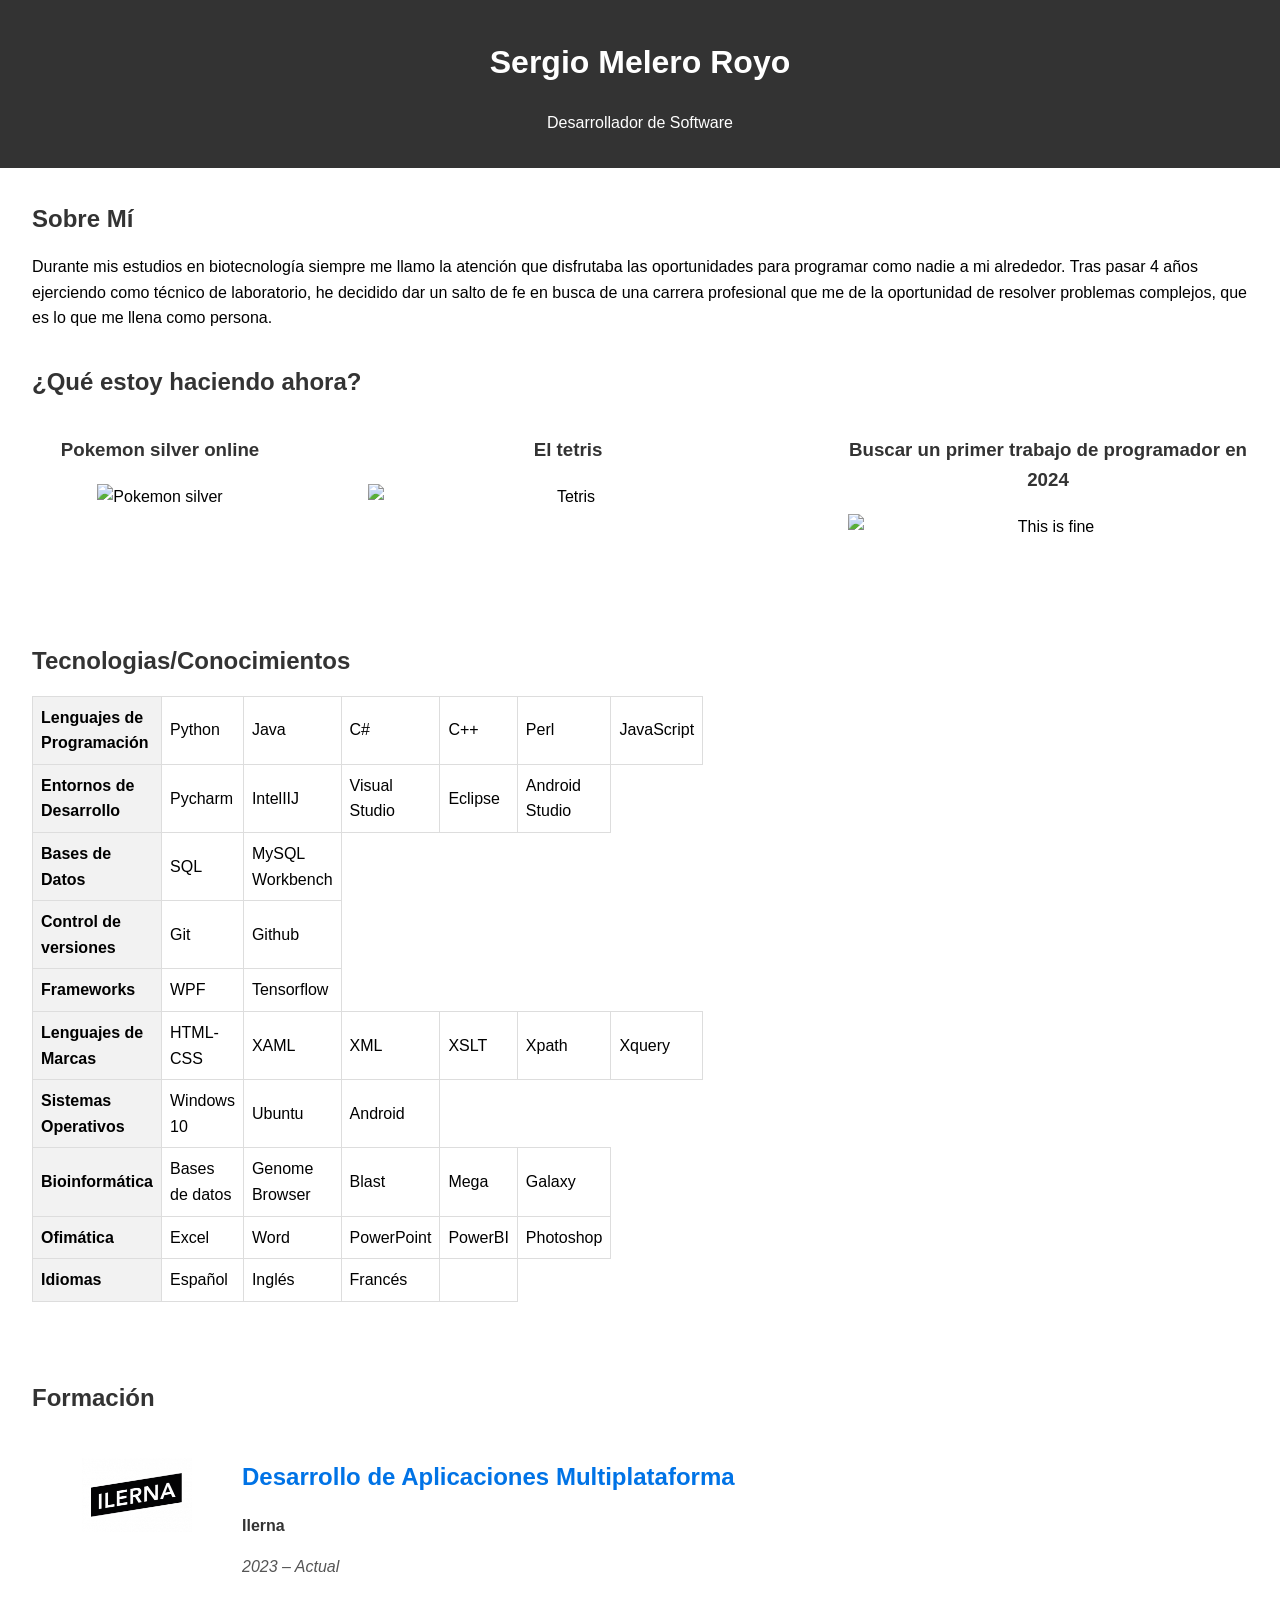
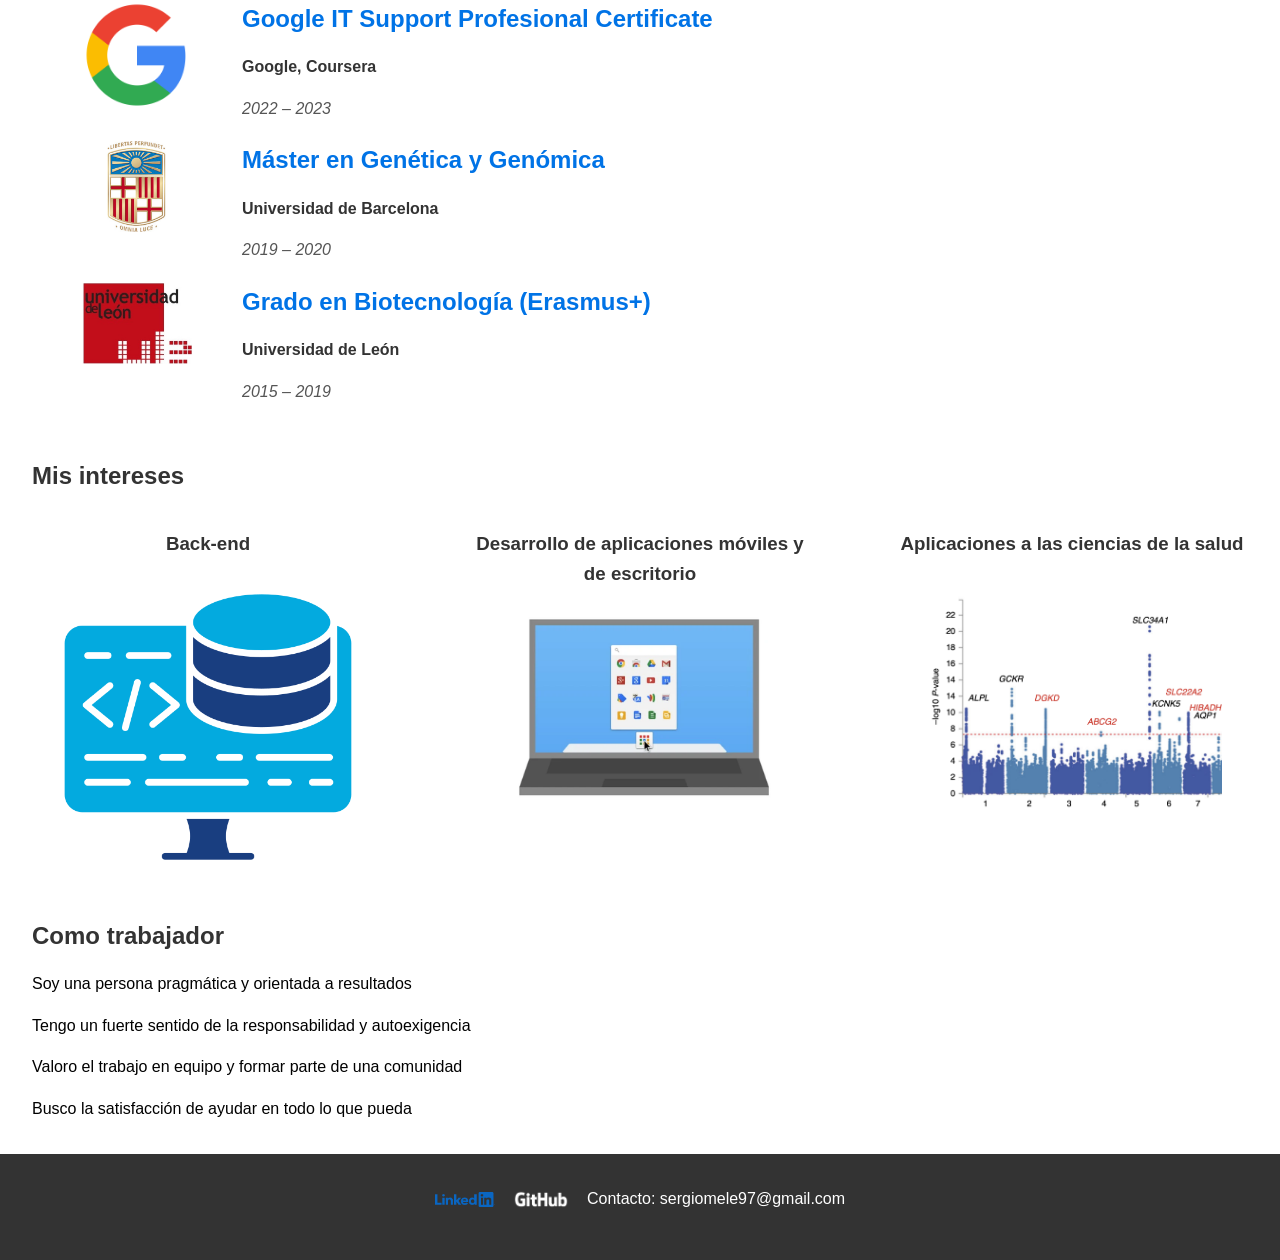
==== index.html @ d9cdc913 "Se termina esquema inicial" ====
<!DOCTYPE html>
<html lang="es">
<head>
    <meta charset="UTF-8">
    <meta name="viewport" content="width=device-width, initial-scale=1.0">
    <title>Mi CV</title>
    <link rel="stylesheet" href="css/styles.css">
</head>
<body>

    <header>
        <h1>Sergio Melero Royo</h1>
        <p>Desarrollador de Software</p>
    </header> 
	
    <section id="sobre-mi">
        <h2>Sobre Mí</h2>
        <p>Durante mis estudios en biotecnología siempre me llamo la atención que disfrutaba las oportunidades para programar como nadie a mi alrededor. Tras pasar 4 años ejerciendo como técnico de laboratorio, he decidido dar un salto de fe en busca de una carrera profesional que me de la oportunidad de resolver problemas complejos, que es lo que me llena como persona.</p>	
	</section>
	
	
	<section>
		<h2>¿Qué estoy haciendo ahora?</h2>
		<div class="container">
			<div class="column">
				<h3>Pokemon silver online</h3>
				<div class="gif-container">
					<img src="images/gifs/Pokemon_silver_online.gif" alt="Pokemon silver">
				</div>
			</div>
			<div class="column">
				<h3>El tetris</h3>
				<img src="images/gifs/Tetris.gif" alt="Tetris">
			</div>
			<div class="column">
				<h3>Buscar un primer trabajo de programador en 2024</h3>
				<img src="images/gifs/This_is_fine.gif" alt="This is fine">
			</div>
		</div>
	</section>
	
	<section>
		<br>
		<br>
		<h2>Tecnologias/Conocimientos</h2>	

		<table>
		  <tr>
			<th>Lenguajes de Programación</th>
			<td>Python</td>
			<td>Java</td>
			<td>C#</td>
			<td>C++</td>
			<td>Perl</td>
			<td>JavaScript</td>
		  </tr>
		  <tr>
			<th>Entornos de Desarrollo</th>
			<td>Pycharm</td>
			<td>IntelIIJ</td>
			<td>Visual Studio</td>
			<td>Eclipse</td>
			<td>Android Studio</td>
		  </tr>
		  <tr>
			<th>Bases de Datos</th>
			<td>SQL</td>
			<td>MySQL Workbench</td>
		  </tr>
		  <tr>
			<th>Control de versiones</th>
			<td>Git</td>
			<td>Github</td>
		  </tr>
		  <tr>
			<th>Frameworks</th>
			<td>WPF</td>
			<td>Tensorflow</td>
		  </tr>
		  
		  <tr>
			<th>Lenguajes de Marcas</th>
			<td>HTML-CSS</td>
			<td>XAML</td>
			<td>XML</td>
			<td>XSLT</td>
			<td>Xpath</td>
			<td>Xquery</td>
		  </tr>
		  <tr>
			<th>Sistemas Operativos</th>
			<td>Windows 10</td>
			<td>Ubuntu</td>
			<td>Android</td>
		  </tr>
		  <tr>
			<th>Bioinformática</th>
			<td>Bases de datos</td>
			<td>Genome Browser</td>
			<td>Blast</td>
			<td>Mega</td>
			<td>Galaxy</td>
		  </tr>
		  <tr>
			<th>Ofimática</th>
			<td>Excel</td>
			<td>Word</td>
			<td>PowerPoint</td>
			<td>PowerBI</td>
			<td>Photoshop</td>
		  </tr>
		  <tr>
			<th>Idiomas</th>
			<td>Español</td>
			<td>Inglés</td>
			<td>Francés</td>
			<td></td>
			
		  </tr>
		</table>
  
  <!-- Añadir más categorías de la misma manera -->
	</section>
	
    <section>
		<br>
		<h2>Formación</h2>
		<br>
		<div class="formation-section">
			
			<div class="container-formacion">
				<div class="columna-formacion">
					<img src="images/Logo-ilerna.png" alt="Logo Ilerna" width="110">
				</div>
				<div class="columna-formacion">
					<div class="formation-item">
						<h2>Desarrollo de Aplicaciones Multiplataforma</h2>
						<p class="institution">Ilerna</p>
						<p class="dates">2023 – Actual</p>
					</div>
				</div>
			</div>
			<div class="container-formacion">
				<div class="columna-formacion">
					<img src="images/logo-google.png" alt="Logo Google" width="110">
				</div>
				<div class="columna-formacion">
					<div class="formation-item">
						<h2>Google IT Support Profesional Certificate</h2>
						<p class="institution">Google, Coursera</p>
						<p class="dates">2022 – 2023</p>
					</div>
				</div>
			</div>
			<div class="container-formacion">
				<div class="columna-formacion">
					<img src="images/logo-UB.png" alt="Logo UB" width="110">
				</div>
				<div class="columna-formacion">
					<div class="formation-item">
						<h2>Máster en Genética y Genómica</h2>
						<p class="institution">Universidad de Barcelona</p>
						<p class="dates">2019 – 2020</p>
					</div>
				</div>
			</div>
			<div class="container-formacion">
				<div class="columna-formacion">
					<img src="images/logo-ule.jpg" alt="Logo ULE" width="110">
				</div>
				<div class="columna-formacion">
					<div class="formation-item">
						<h2>Grado en Biotecnología (Erasmus+)</h2>
						<p class="institution">Universidad de León</p>
						<p class="dates">2015 – 2019</p>
					</div>
				</div>
			</div>
	
		</div>
    </section>
	
	<section>
        <h2>Mis intereses</h2>
		<div class="container">
			<div class="columna-intereses">
				<h3>Back-end</h3>
				<img src="images/back-end.png" alt="Back end" width="300">
			</div>
			<div class="columna-intereses">
				<h3>Desarrollo de aplicaciones móviles y de escritorio</h3>
				<img src="images/escritorio.png" alt="App" width="300">
			</div>
			<div class="columna-intereses">
				<h3>Aplicaciones a las ciencias de la salud</h3>
				<img src="images/GWAS.png" alt="GWAS" width="300">
			</div>
		</div>
    </section>
	
	<section>
        <h2>Como trabajador</h2>
		<p>Soy una persona pragmática y orientada a resultados</p>
		<p>Tengo un fuerte sentido de la responsabilidad y autoexigencia</p>
		<p>Valoro el trabajo en equipo y formar parte de una comunidad</p>
		<p>Busco la satisfacción de ayudar en todo lo que pueda</p>
	</section>
    
    <footer>
		<div class="social-links">
			<a href="https://www.linkedin.com/in/sergiomeleroroyo/" target="_blank">
				<img src="images/LinkedIn-Blue.png" alt="LinkedIn">
			</a>
			<a href="https://github.com/sergiomele97" target="_blank">
				<img src="images/GitHub_Logo_White.png" alt="GitHub">
			</a>
			<a>Contacto: sergiomele97@gmail.com</a>
		</div>
		
	</footer>
    <script src="js/scripts.js"></script>
</body>
</html>
---- css/styles.css ----
body {
    font-family: Arial, sans-serif;
    line-height: 1.6;
	margin: 0;
}

header, footer {
    background: #333;
    color: #fff;
    text-align: center;
    padding: 1rem 0;
	
}

footer {
    padding: 2rem 0;
    bottom: 0;
    width: 100%;
}

section {
    margin: 2rem;
}

img {
    max-width: 100%;
    height: auto;
}

.social-links {
    margin-bottom: 1rem;
    display: flex;
    justify-content: center;
    align-items: center;
}

.social-links img {
    width: 60px;
    max-height: 60px;
    padding-right: 1rem;
    vertical-align: middle;
}

.container {
    display: flex;
    justify-content: center;
    text-align: center;
    gap: 80px;
}

.column {
    flex-basis: 25%;
    display: flex;
    flex-direction: column;
    align-items: center;
    text-align: center;
}

.column img {
    max-width: 100%;
    height: auto;
    width: 400px;
}

h2 {
    color: #333;
	margin-bottom: 15px;
}
h3	{
	color: #333;
	
}

table {
    border-collapse: collapse;
    width: 50%;
}

th, td {
    border: 1px solid #dddddd;
    text-align: left;
    padding: 8px;
}

th {
    background-color: #f2f2f2;
}

.formation-section {
    margin-left: 50px;
}

.formation-item {
    margin-bottom: 20px;
}

.formation-item h2 {
    margin: 0;
    color: #0073e6;
}

.institution {
    font-weight: bold;
    color: #333;
}

.dates {
    font-style: italic;
    color: #555;
}

.container-formacion {
    display: flex;
    gap: 50px;
}
.columna-formacion {
    text-align: left;
}
.columna-intereses {
	width: 30%;
}
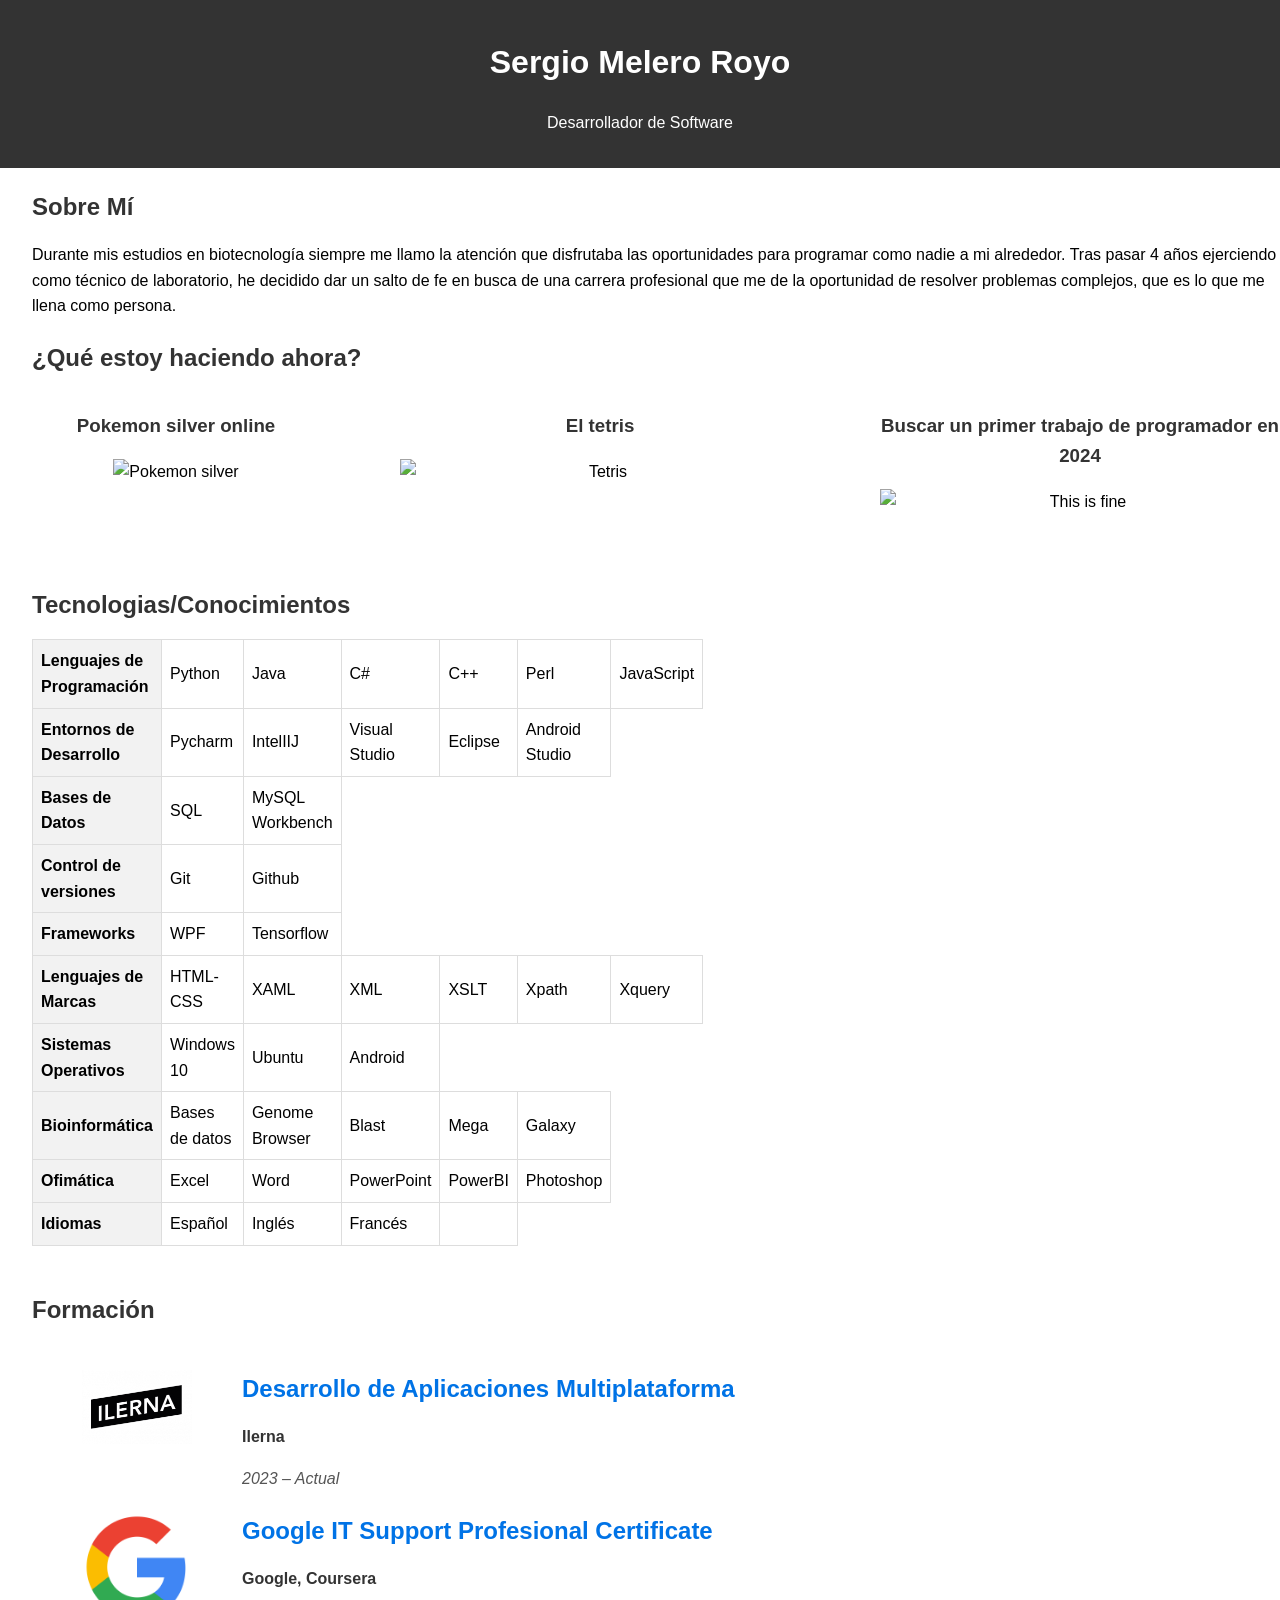
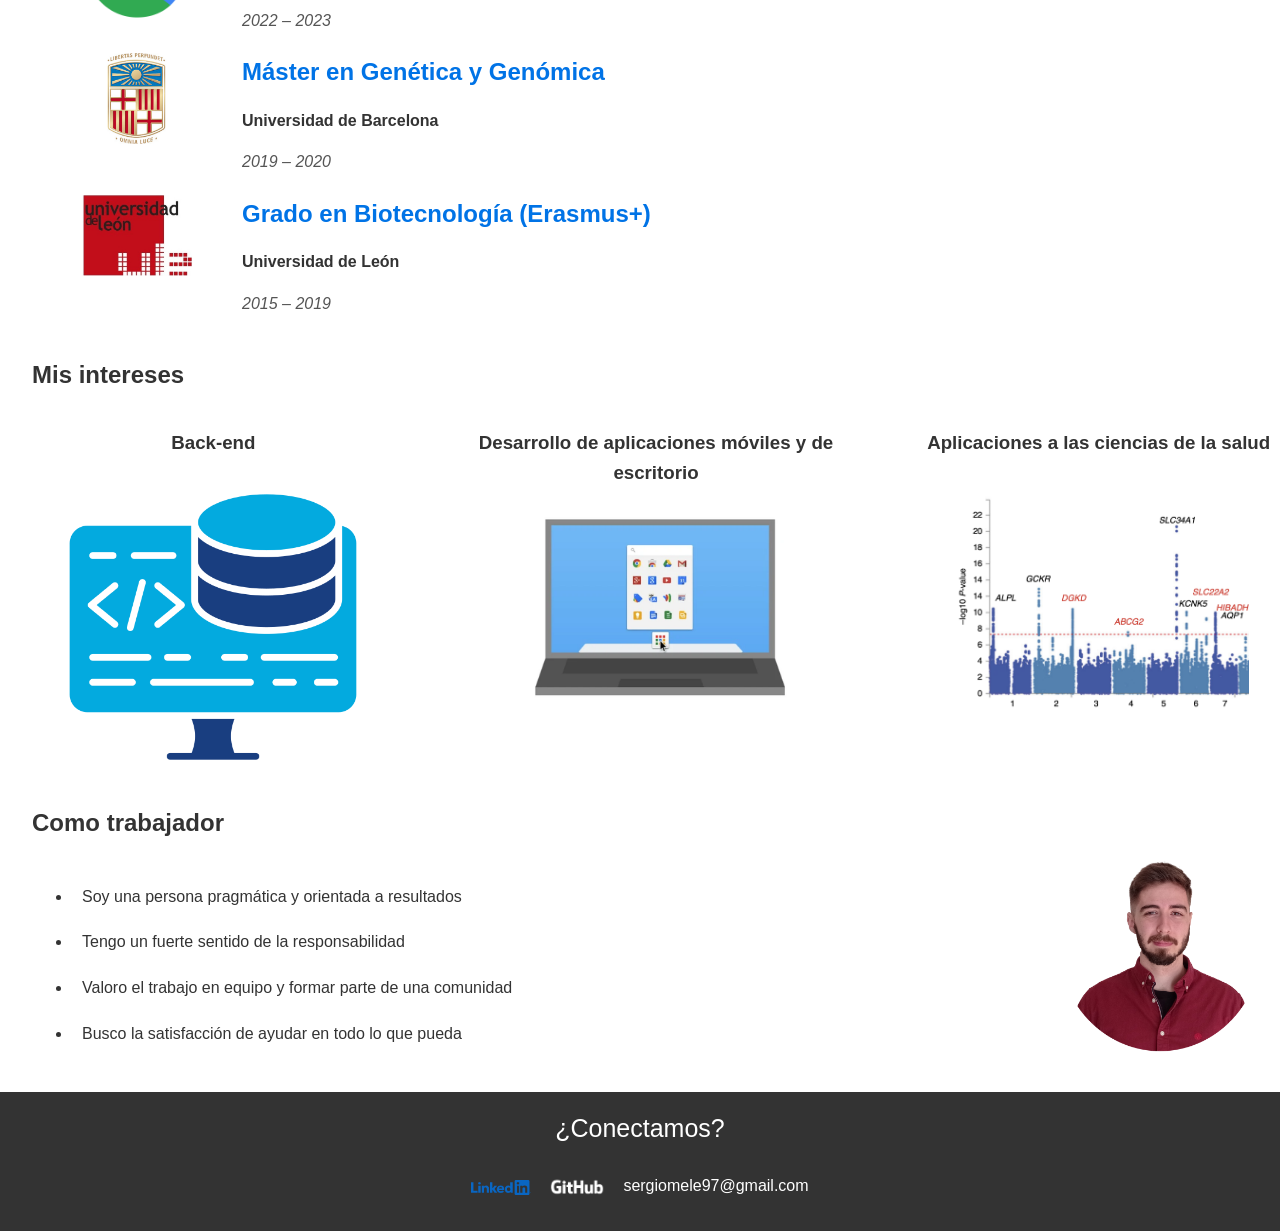
==== commit 0773374e: "Retoques" ====
--- a/index.html
+++ b/index.html
@@ -200,21 +200,32 @@
 	
 	<section>
         <h2>Como trabajador</h2>
-		<p>Soy una persona pragmática y orientada a resultados</p>
-		<p>Tengo un fuerte sentido de la responsabilidad y autoexigencia</p>
-		<p>Valoro el trabajo en equipo y formar parte de una comunidad</p>
-		<p>Busco la satisfacción de ayudar en todo lo que pueda</p>
+		<div class="container-foto">
+			<div class="columna-formacion">
+				<ul>
+					<li>Soy una persona pragmática y orientada a resultados</li>
+					<li>Tengo un fuerte sentido de la responsabilidad</li>
+					<li>Valoro el trabajo en equipo y formar parte de una comunidad</li>
+					<li>Busco la satisfacción de ayudar en todo lo que pueda</li>
+				</ul>
+			</div>
+			<div class="columna-foto">
+				<img src="images/io.png" alt="yo" width="180" height="180">
+			</div>
+		</div>
 	</section>
     
     <footer>
+		<p id="conectamos">¿Conectamos?</p>
 		<div class="social-links">
+			
 			<a href="https://www.linkedin.com/in/sergiomeleroroyo/" target="_blank">
 				<img src="images/LinkedIn-Blue.png" alt="LinkedIn">
 			</a>
 			<a href="https://github.com/sergiomele97" target="_blank">
 				<img src="images/GitHub_Logo_White.png" alt="GitHub">
 			</a>
-			<a>Contacto: sergiomele97@gmail.com</a>
+			<a>sergiomele97@gmail.com</a>
 		</div>
 		
 	</footer>
--- a/css/styles.css
+++ b/css/styles.css
@@ -2,6 +2,7 @@
     font-family: Arial, sans-serif;
     line-height: 1.6;
 	margin: 0;
+	
 }
 
 header, footer {
@@ -13,13 +14,15 @@
 }
 
 footer {
-    padding: 2rem 0;
-    bottom: 0;
+	margin-top: 20px;
     width: 100%;
 }
 
 section {
-    margin: 2rem;
+	padding-left: 2rem;
+    margin: auto;
+	max-width: 1800px;
+	
 }
 
 img {
@@ -119,3 +122,23 @@
 .columna-intereses {
 	width: 30%;
 }
+.container-foto {
+    display: flex;
+}
+.columna-foto {
+	flex: 1;
+	text-align: right;
+    justify-content: flex-end;
+}
+.columna-foto img {
+	margin-right: 30px;
+}
+li {
+	list-style-type: disc;
+	color: #333;
+	padding: 10px;
+}
+#conectamos {
+	font-size: 25px;
+	margin-top: 0;
+}
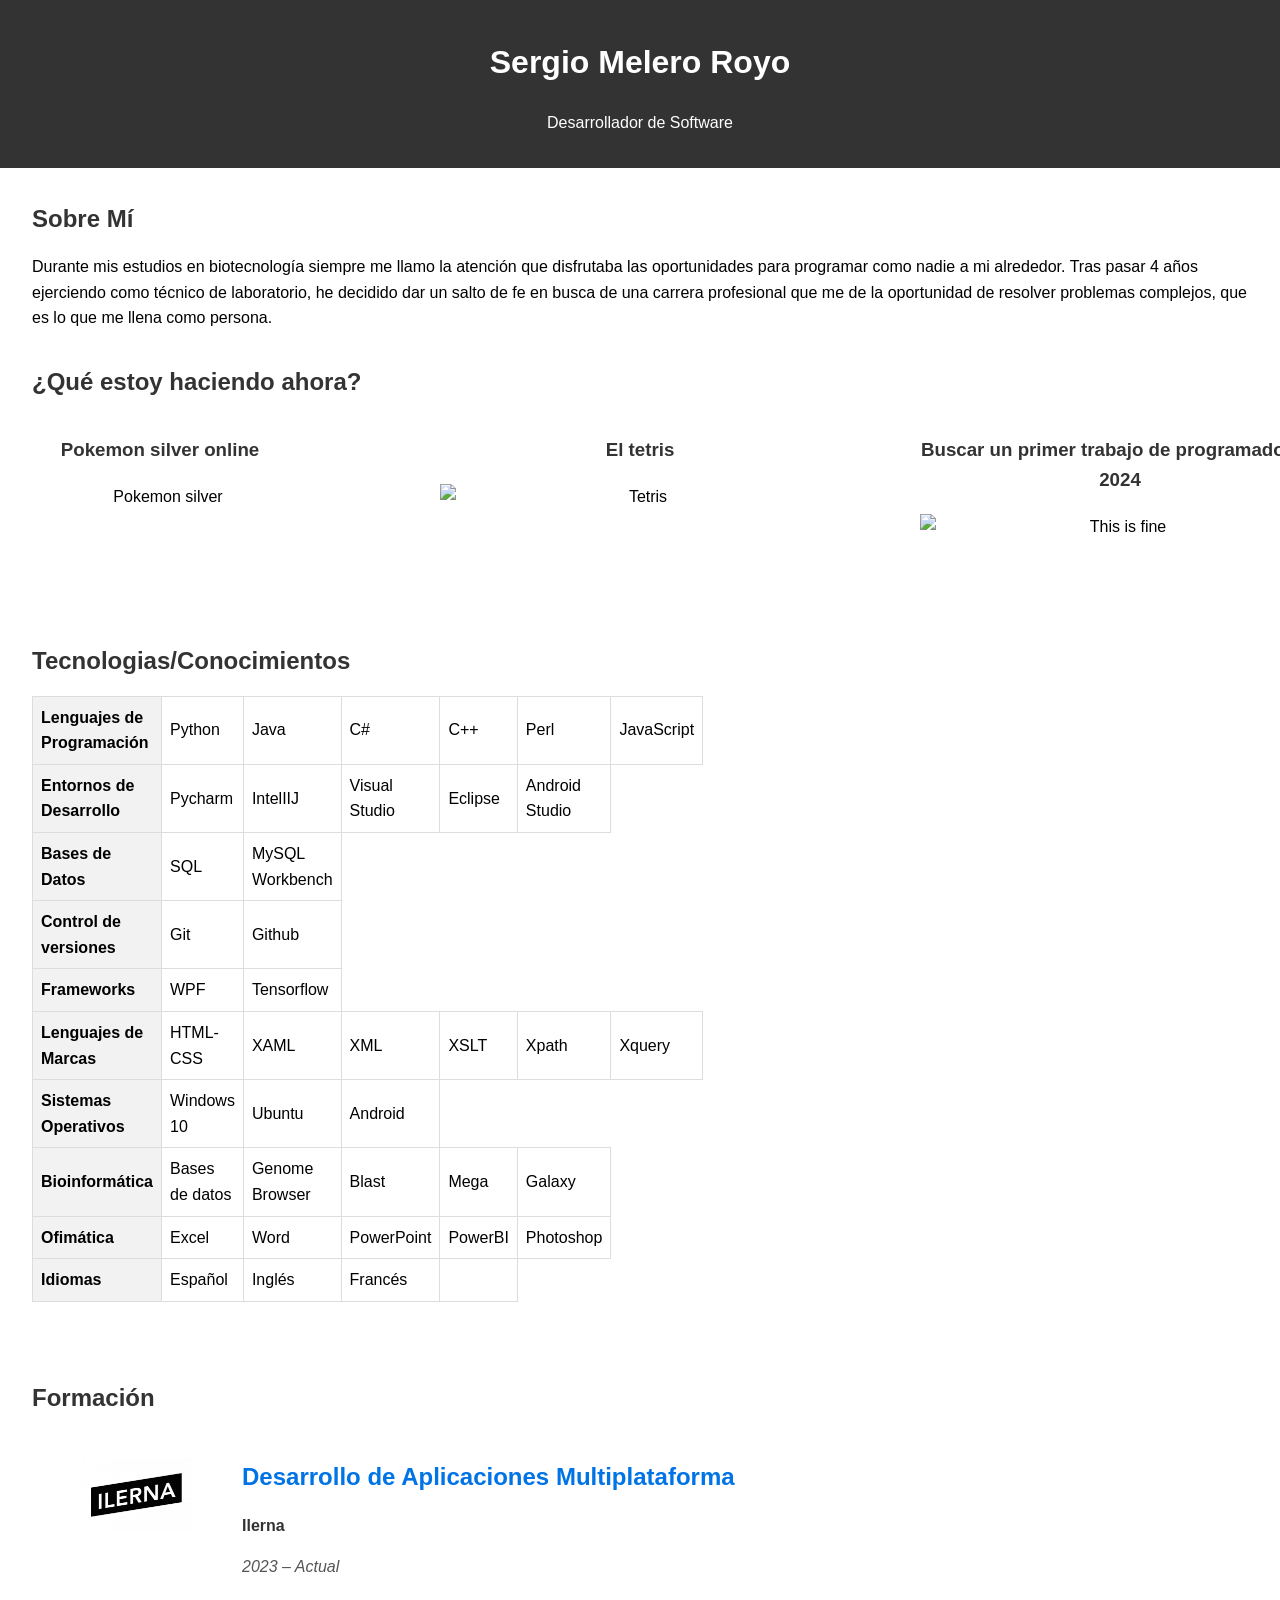
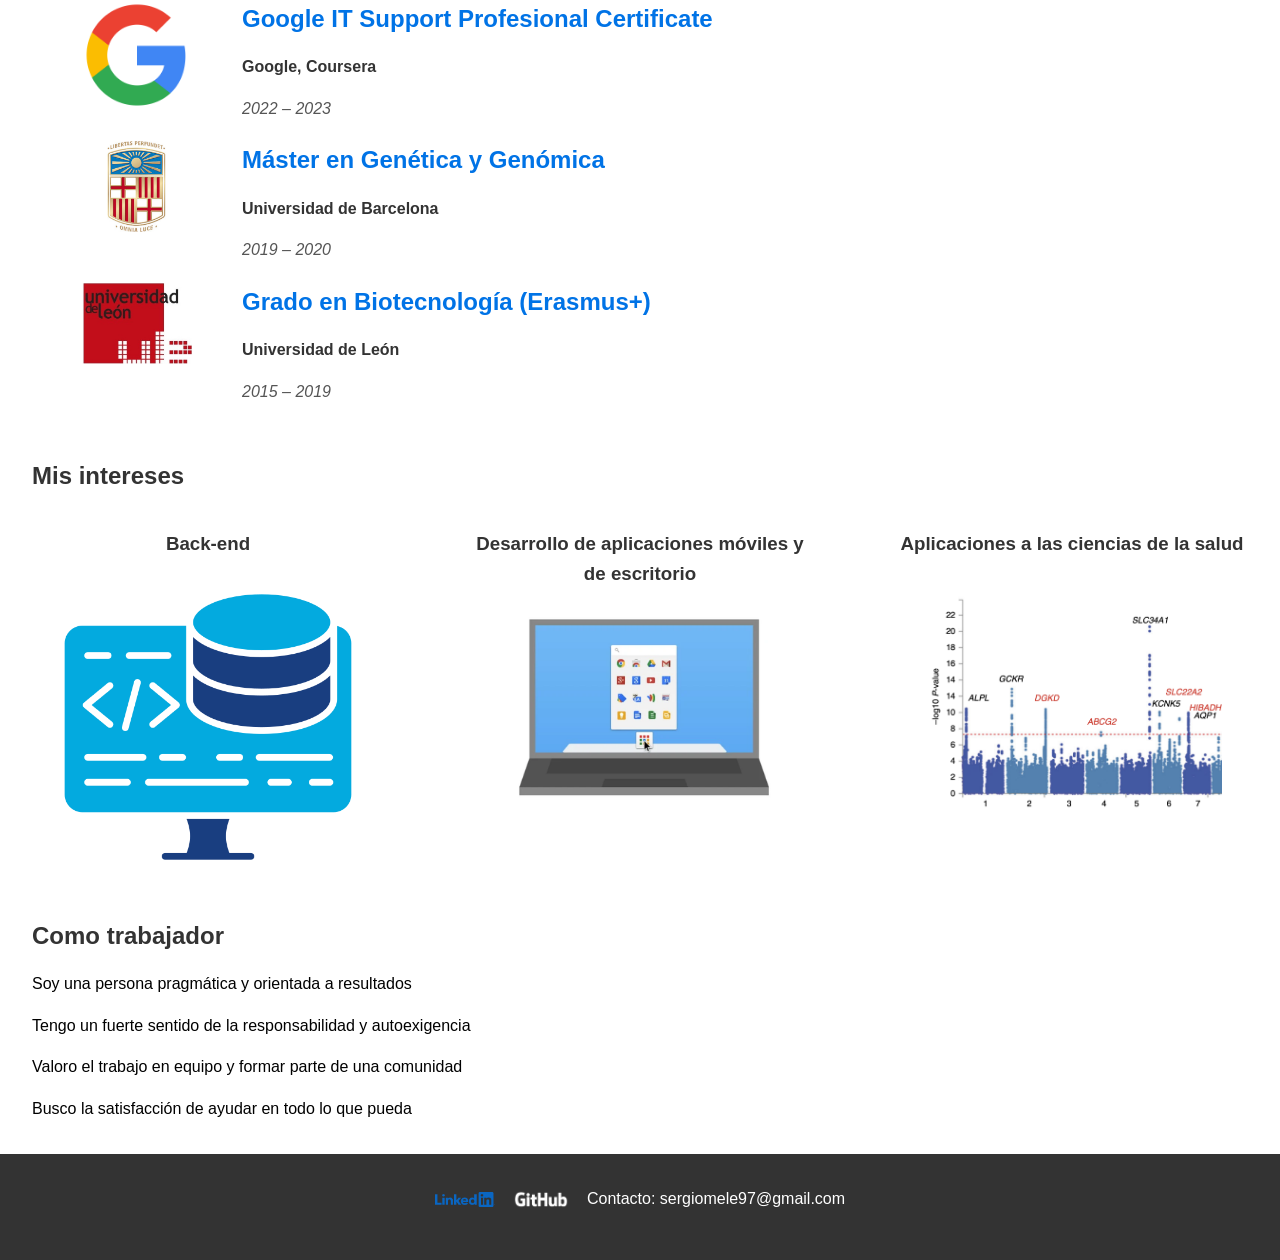
==== commit 5ca49342: "cambios en portatil" ====
--- a/index.html
+++ b/index.html
@@ -8,25 +8,25 @@
 </head>
 <body>
 
+	<!-- Encabezado -->
     <header>
         <h1>Sergio Melero Royo</h1>
         <p>Desarrollador de Software</p>
     </header> 
 	
-    <section id="sobre-mi">
+	<!-- 1. Sobre mi -->
+    <section>
         <h2>Sobre Mí</h2>
         <p>Durante mis estudios en biotecnología siempre me llamo la atención que disfrutaba las oportunidades para programar como nadie a mi alrededor. Tras pasar 4 años ejerciendo como técnico de laboratorio, he decidido dar un salto de fe en busca de una carrera profesional que me de la oportunidad de resolver problemas complejos, que es lo que me llena como persona.</p>	
 	</section>
 	
-	
+	<!-- 2. Qué estoy haciendo ahora -->
 	<section>
 		<h2>¿Qué estoy haciendo ahora?</h2>
 		<div class="container">
 			<div class="column">
 				<h3>Pokemon silver online</h3>
-				<div class="gif-container">
-					<img src="images/gifs/Pokemon_silver_online.gif" alt="Pokemon silver">
-				</div>
+				<img src="images/gifs/Pokemon_silver_online.gif" alt="Pokemon silver">		
 			</div>
 			<div class="column">
 				<h3>El tetris</h3>
@@ -39,6 +39,7 @@
 		</div>
 	</section>
 	
+	<!-- 3. Tecnologías/Conocimientos -->
 	<section>
 		<br>
 		<br>
@@ -118,10 +119,9 @@
 			
 		  </tr>
 		</table>
-  
-  <!-- Añadir más categorías de la misma manera -->
-	</section>
-	
+	</section>
+	
+	<!-- 4. Formación -->
     <section>
 		<br>
 		<h2>Formación</h2>
@@ -179,7 +179,8 @@
 	
 		</div>
     </section>
-	
+
+	<!-- 5. Mis intereses -->
 	<section>
         <h2>Mis intereses</h2>
 		<div class="container">
@@ -198,34 +199,25 @@
 		</div>
     </section>
 	
+	<!-- 6. Actitudes -->
 	<section>
         <h2>Como trabajador</h2>
-		<div class="container-foto">
-			<div class="columna-formacion">
-				<ul>
-					<li>Soy una persona pragmática y orientada a resultados</li>
-					<li>Tengo un fuerte sentido de la responsabilidad</li>
-					<li>Valoro el trabajo en equipo y formar parte de una comunidad</li>
-					<li>Busco la satisfacción de ayudar en todo lo que pueda</li>
-				</ul>
-			</div>
-			<div class="columna-foto">
-				<img src="images/io.png" alt="yo" width="180" height="180">
-			</div>
-		</div>
+		<p>Soy una persona pragmática y orientada a resultados</p>
+		<p>Tengo un fuerte sentido de la responsabilidad y autoexigencia</p>
+		<p>Valoro el trabajo en equipo y formar parte de una comunidad</p>
+		<p>Busco la satisfacción de ayudar en todo lo que pueda</p>
 	</section>
     
+	<!-- Footer -->
     <footer>
-		<p id="conectamos">¿Conectamos?</p>
 		<div class="social-links">
-			
 			<a href="https://www.linkedin.com/in/sergiomeleroroyo/" target="_blank">
 				<img src="images/LinkedIn-Blue.png" alt="LinkedIn">
 			</a>
 			<a href="https://github.com/sergiomele97" target="_blank">
 				<img src="images/GitHub_Logo_White.png" alt="GitHub">
 			</a>
-			<a>sergiomele97@gmail.com</a>
+			<a>Contacto: sergiomele97@gmail.com</a>
 		</div>
 		
 	</footer>
--- a/css/styles.css
+++ b/css/styles.css
@@ -1,10 +1,30 @@
+
+/* Estilos genéricos */
 body {
     font-family: Arial, sans-serif;
     line-height: 1.6;
 	margin: 0;
+}
+
+section {
+    margin: 2rem;
+}
+
+img {
+    max-width: 100%;
+    height: auto;
+
+}
+h2 {
+    color: #333;
+	margin-bottom: 15px;
+}
+h3	{
+	color: #333;
 	
 }
 
+/* Header/Footer */
 header, footer {
     background: #333;
     color: #fff;
@@ -14,20 +34,9 @@
 }
 
 footer {
-	margin-top: 20px;
+    padding: 2rem 0;
+    bottom: 0;
     width: 100%;
-}
-
-section {
-	padding-left: 2rem;
-    margin: auto;
-	max-width: 1800px;
-	
-}
-
-img {
-    max-width: 100%;
-    height: auto;
 }
 
 .social-links {
@@ -44,6 +53,7 @@
     vertical-align: middle;
 }
 
+/* 2. Qué estoy haciendo */
 .container {
     display: flex;
     justify-content: center;
@@ -65,15 +75,7 @@
     width: 400px;
 }
 
-h2 {
-    color: #333;
-	margin-bottom: 15px;
-}
-h3	{
-	color: #333;
-	
-}
-
+/* 3. Tecnologías/Conocimientos */
 table {
     border-collapse: collapse;
     width: 50%;
@@ -89,6 +91,7 @@
     background-color: #f2f2f2;
 }
 
+/* 4. Formación*/
 .formation-section {
     margin-left: 50px;
 }
@@ -119,26 +122,8 @@
 .columna-formacion {
     text-align: left;
 }
+
+/* 5. Intereses */
 .columna-intereses {
 	width: 30%;
 }
-.container-foto {
-    display: flex;
-}
-.columna-foto {
-	flex: 1;
-	text-align: right;
-    justify-content: flex-end;
-}
-.columna-foto img {
-	margin-right: 30px;
-}
-li {
-	list-style-type: disc;
-	color: #333;
-	padding: 10px;
-}
-#conectamos {
-	font-size: 25px;
-	margin-top: 0;
-}
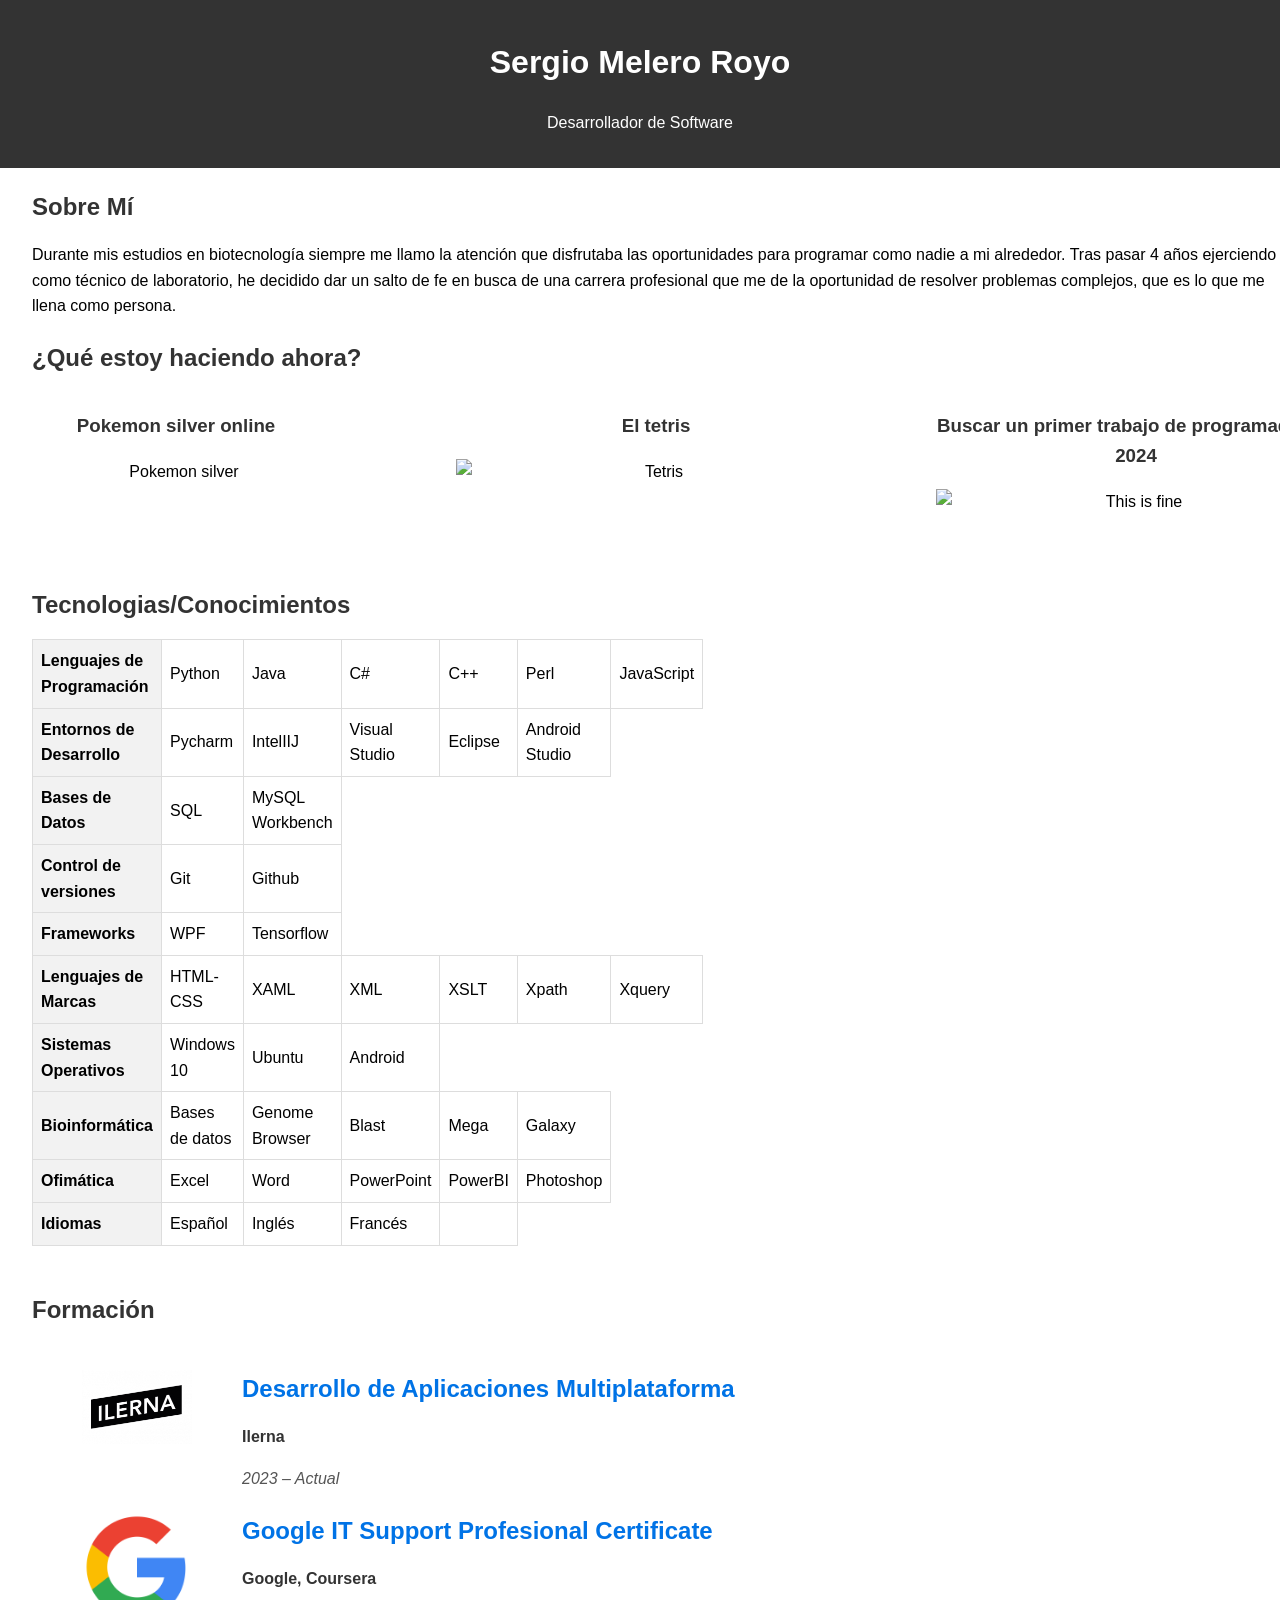
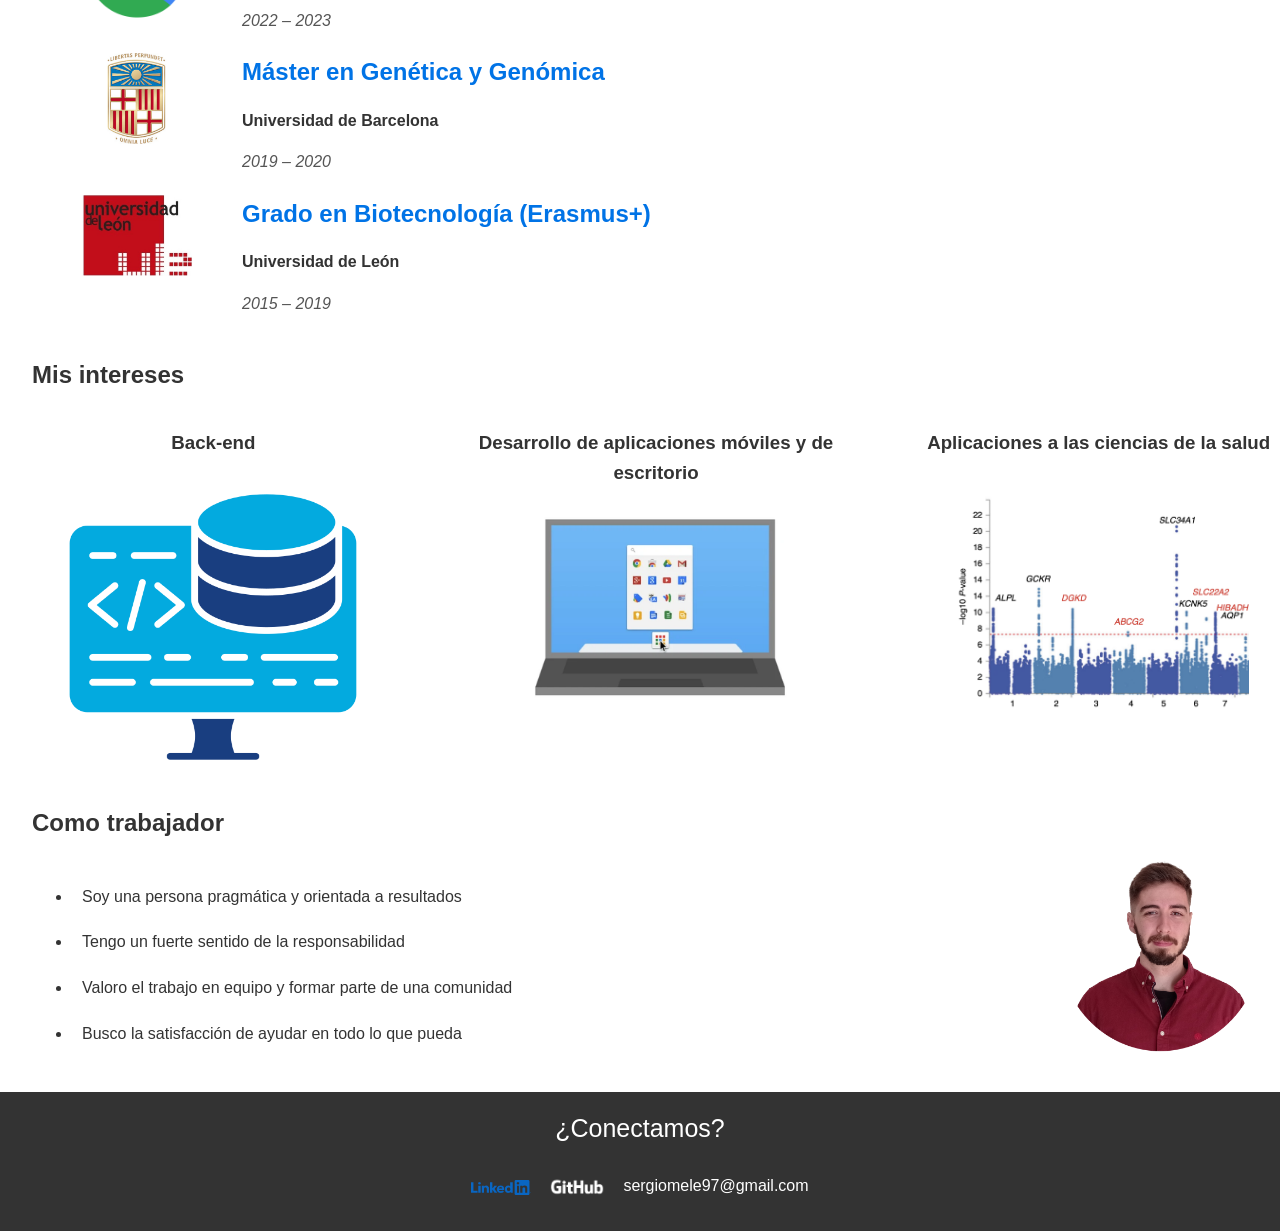
==== commit 59c78bf7: "Conflicto resuelto" ====
--- a/index.html
+++ b/index.html
@@ -202,22 +202,33 @@
 	<!-- 6. Actitudes -->
 	<section>
         <h2>Como trabajador</h2>
-		<p>Soy una persona pragmática y orientada a resultados</p>
-		<p>Tengo un fuerte sentido de la responsabilidad y autoexigencia</p>
-		<p>Valoro el trabajo en equipo y formar parte de una comunidad</p>
-		<p>Busco la satisfacción de ayudar en todo lo que pueda</p>
+		<div class="container-foto">
+			<div class="columna-formacion">
+				<ul>
+					<li>Soy una persona pragmática y orientada a resultados</li>
+					<li>Tengo un fuerte sentido de la responsabilidad</li>
+					<li>Valoro el trabajo en equipo y formar parte de una comunidad</li>
+					<li>Busco la satisfacción de ayudar en todo lo que pueda</li>
+				</ul>
+			</div>
+			<div class="columna-foto">
+				<img src="images/io.png" alt="yo" width="180" height="180">
+			</div>
+		</div>
 	</section>
     
 	<!-- Footer -->
     <footer>
+		<p id="conectamos">¿Conectamos?</p>
 		<div class="social-links">
+			
 			<a href="https://www.linkedin.com/in/sergiomeleroroyo/" target="_blank">
 				<img src="images/LinkedIn-Blue.png" alt="LinkedIn">
 			</a>
 			<a href="https://github.com/sergiomele97" target="_blank">
 				<img src="images/GitHub_Logo_White.png" alt="GitHub">
 			</a>
-			<a>Contacto: sergiomele97@gmail.com</a>
+			<a>sergiomele97@gmail.com</a>
 		</div>
 		
 	</footer>
--- a/css/styles.css
+++ b/css/styles.css
@@ -4,6 +4,7 @@
     font-family: Arial, sans-serif;
     line-height: 1.6;
 	margin: 0;
+	
 }
 
 section {
@@ -34,9 +35,20 @@
 }
 
 footer {
-    padding: 2rem 0;
-    bottom: 0;
+	margin-top: 20px;
     width: 100%;
+}
+
+section {
+	padding-left: 2rem;
+    margin: auto;
+	max-width: 1800px;
+	
+}
+
+img {
+    max-width: 100%;
+    height: auto;
 }
 
 .social-links {
@@ -127,3 +139,23 @@
 .columna-intereses {
 	width: 30%;
 }
+.container-foto {
+    display: flex;
+}
+.columna-foto {
+	flex: 1;
+	text-align: right;
+    justify-content: flex-end;
+}
+.columna-foto img {
+	margin-right: 30px;
+}
+li {
+	list-style-type: disc;
+	color: #333;
+	padding: 10px;
+}
+#conectamos {
+	font-size: 25px;
+	margin-top: 0;
+}
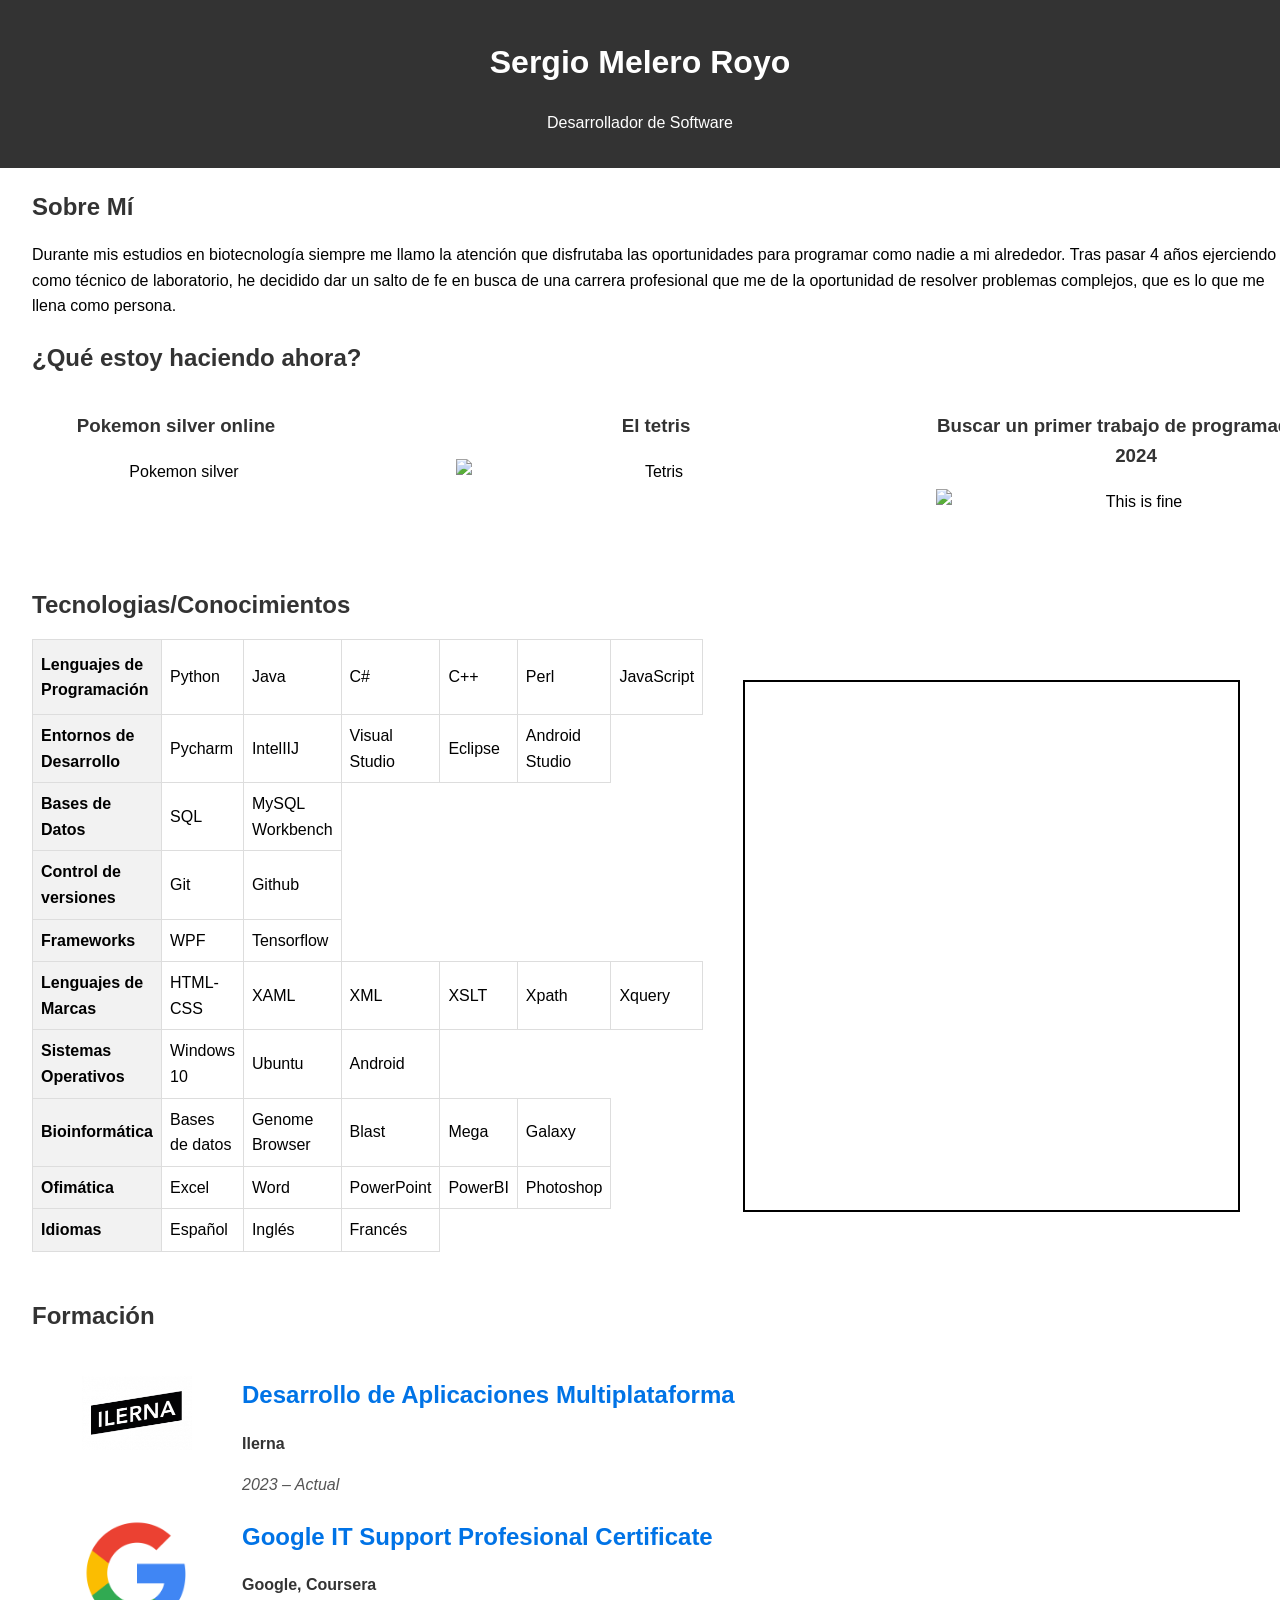
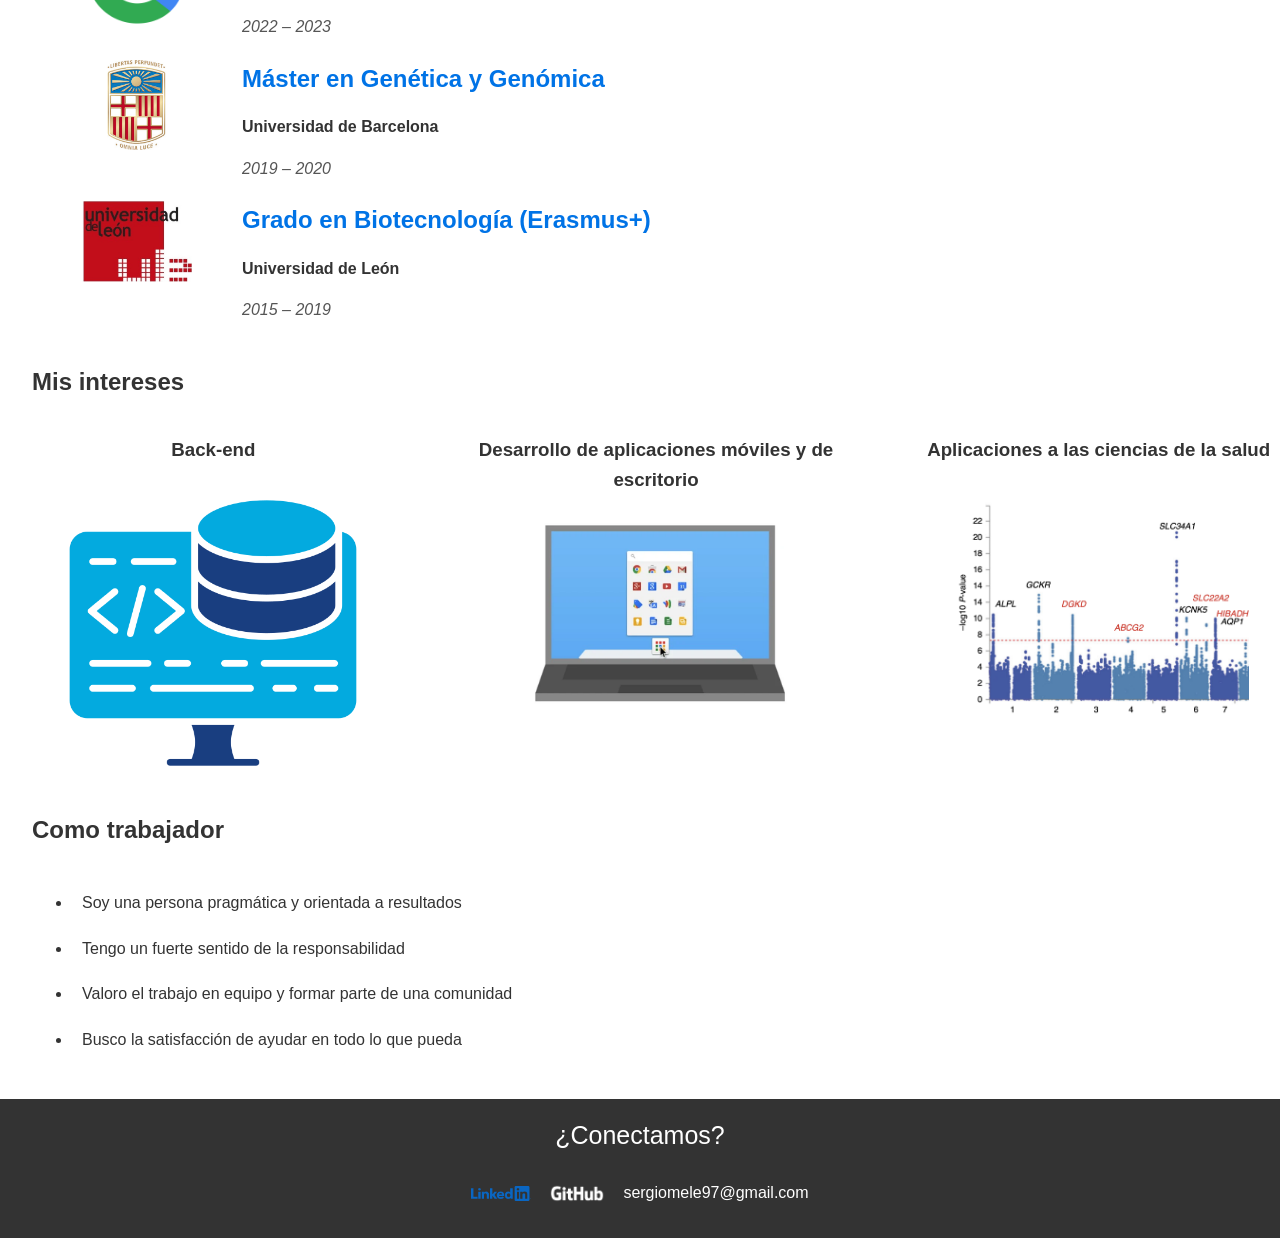
==== commit 74d3cd4d: "Un poquito de JS" ====
--- a/index.html
+++ b/index.html
@@ -44,81 +44,87 @@
 		<br>
 		<br>
 		<h2>Tecnologias/Conocimientos</h2>	
-
-		<table>
-		  <tr>
-			<th>Lenguajes de Programación</th>
-			<td>Python</td>
-			<td>Java</td>
-			<td>C#</td>
-			<td>C++</td>
-			<td>Perl</td>
-			<td>JavaScript</td>
-		  </tr>
-		  <tr>
-			<th>Entornos de Desarrollo</th>
-			<td>Pycharm</td>
-			<td>IntelIIJ</td>
-			<td>Visual Studio</td>
-			<td>Eclipse</td>
-			<td>Android Studio</td>
-		  </tr>
-		  <tr>
-			<th>Bases de Datos</th>
-			<td>SQL</td>
-			<td>MySQL Workbench</td>
-		  </tr>
-		  <tr>
-			<th>Control de versiones</th>
-			<td>Git</td>
-			<td>Github</td>
-		  </tr>
-		  <tr>
-			<th>Frameworks</th>
-			<td>WPF</td>
-			<td>Tensorflow</td>
-		  </tr>
-		  
-		  <tr>
-			<th>Lenguajes de Marcas</th>
-			<td>HTML-CSS</td>
-			<td>XAML</td>
-			<td>XML</td>
-			<td>XSLT</td>
-			<td>Xpath</td>
-			<td>Xquery</td>
-		  </tr>
-		  <tr>
-			<th>Sistemas Operativos</th>
-			<td>Windows 10</td>
-			<td>Ubuntu</td>
-			<td>Android</td>
-		  </tr>
-		  <tr>
-			<th>Bioinformática</th>
-			<td>Bases de datos</td>
-			<td>Genome Browser</td>
-			<td>Blast</td>
-			<td>Mega</td>
-			<td>Galaxy</td>
-		  </tr>
-		  <tr>
-			<th>Ofimática</th>
-			<td>Excel</td>
-			<td>Word</td>
-			<td>PowerPoint</td>
-			<td>PowerBI</td>
-			<td>Photoshop</td>
-		  </tr>
-		  <tr>
-			<th>Idiomas</th>
-			<td>Español</td>
-			<td>Inglés</td>
-			<td>Francés</td>
-			<td></td>
-			
-		  </tr>
-		</table>
+		<div class="contenedor-tecnologias">
+			<div class="columna-tecnologias">
+				<table>
+				  <tr>
+					<th>Lenguajes de Programación</th>
+					<td><p onmouseover="display_conocimientos('Python')">Python</p></td>
+					<td>Java</td>
+					<td>C#</td>
+					<td>C++</td>
+					<td>Perl</td>
+					<td>JavaScript</td>
+				  </tr>
+				  <tr>
+					<th>Entornos de Desarrollo</th>
+					<td>Pycharm</td>
+					<td>IntelIIJ</td>
+					<td>Visual Studio</td>
+					<td>Eclipse</td>
+					<td>Android Studio</td>
+				  </tr>
+				  <tr>
+					<th>Bases de Datos</th>
+					<td>SQL</td>
+					<td>MySQL Workbench</td>
+				  </tr>
+				  <tr>
+					<th>Control de versiones</th>
+					<td>Git</td>
+					<td>Github</td>
+				  </tr>
+				  <tr>
+					<th>Frameworks</th>
+					<td>WPF</td>
+					<td>Tensorflow</td>
+				  </tr>
+				  
+				  <tr>
+					<th>Lenguajes de Marcas</th>
+					<td>HTML-CSS</td>
+					<td>XAML</td>
+					<td>XML</td>
+					<td>XSLT</td>
+					<td>Xpath</td>
+					<td>Xquery</td>
+				  </tr>
+				  <tr>
+					<th>Sistemas Operativos</th>
+					<td>Windows 10</td>
+					<td>Ubuntu</td>
+					<td>Android</td>
+				  </tr>
+				  <tr>
+					<th>Bioinformática</th>
+					<td>Bases de datos</td>
+					<td>Genome Browser</td>
+					<td>Blast</td>
+					<td>Mega</td>
+					<td>Galaxy</td>
+				  </tr>
+				  <tr>
+					<th>Ofimática</th>
+					<td>Excel</td>
+					<td>Word</td>
+					<td>PowerPoint</td>
+					<td>PowerBI</td>
+					<td>Photoshop</td>
+				  </tr>
+				  <tr>
+					<th>Idiomas</th>
+					<td>Español</td>
+					<td>Inglés</td>
+					<td>Francés</td>
+				  </tr>
+				</table>
+			</div>
+			<div class="columna-tecnologias">
+				<div id="contenido-variable">
+				
+				</div>
+			</div>
+		</div>
 	</section>
 	
 	<!-- 4. Formación -->
@@ -210,9 +216,6 @@
 					<li>Valoro el trabajo en equipo y formar parte de una comunidad</li>
 					<li>Busco la satisfacción de ayudar en todo lo que pueda</li>
 				</ul>
-			</div>
-			<div class="columna-foto">
-				<img src="images/io.png" alt="yo" width="180" height="180">
 			</div>
 		</div>
 	</section>
--- a/css/styles.css
+++ b/css/styles.css
@@ -103,6 +103,21 @@
     background-color: #f2f2f2;
 }
 
+.contenedor-tecnologias{
+	display: flex;
+}
+
+.columna-tecnologias{
+	display: flex;
+	flex: 1;
+}
+
+#contenido-variable{
+	border: 2px solid black;
+	width: 100%;
+	margin: 7%;
+}
+
 /* 4. Formación*/
 .formation-section {
     margin-left: 50px;
@@ -150,6 +165,8 @@
 .columna-foto img {
 	margin-right: 30px;
 }
+
+/* 6. Actitudes */
 li {
 	list-style-type: disc;
 	color: #333;
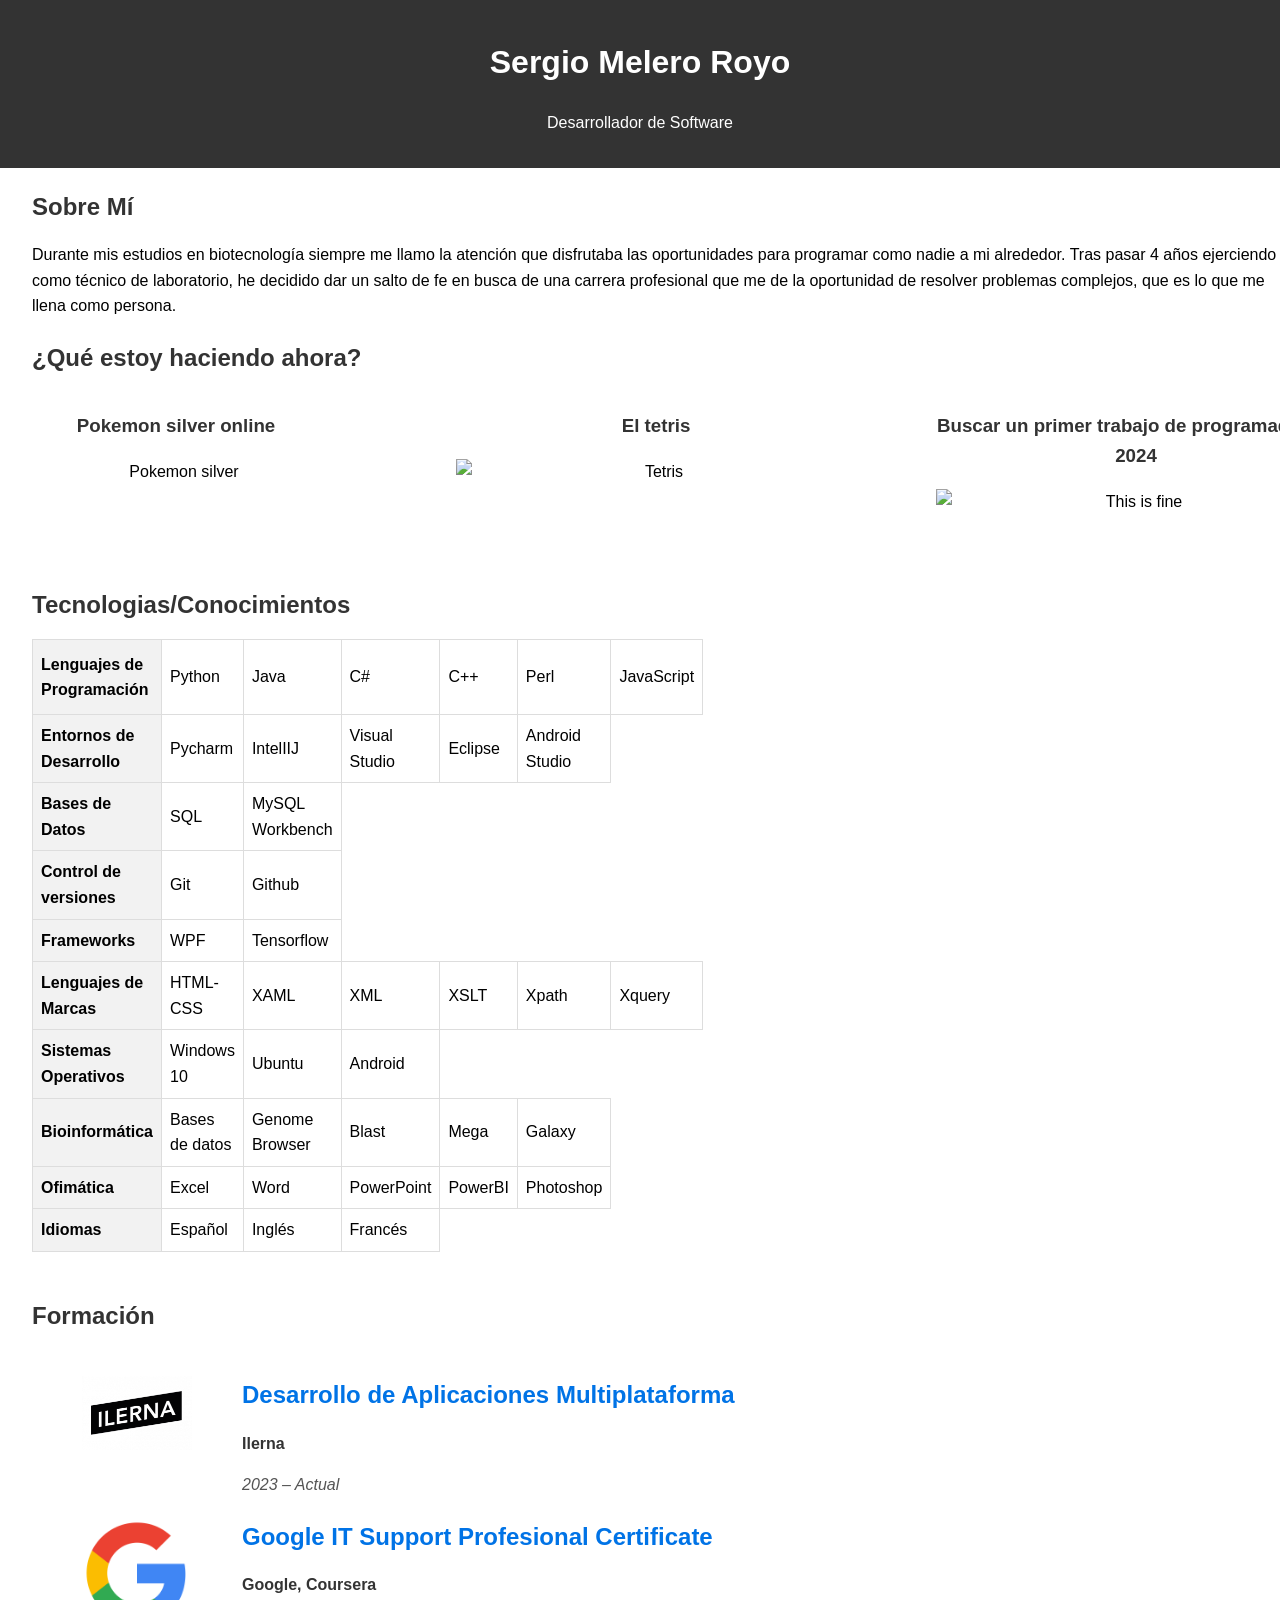
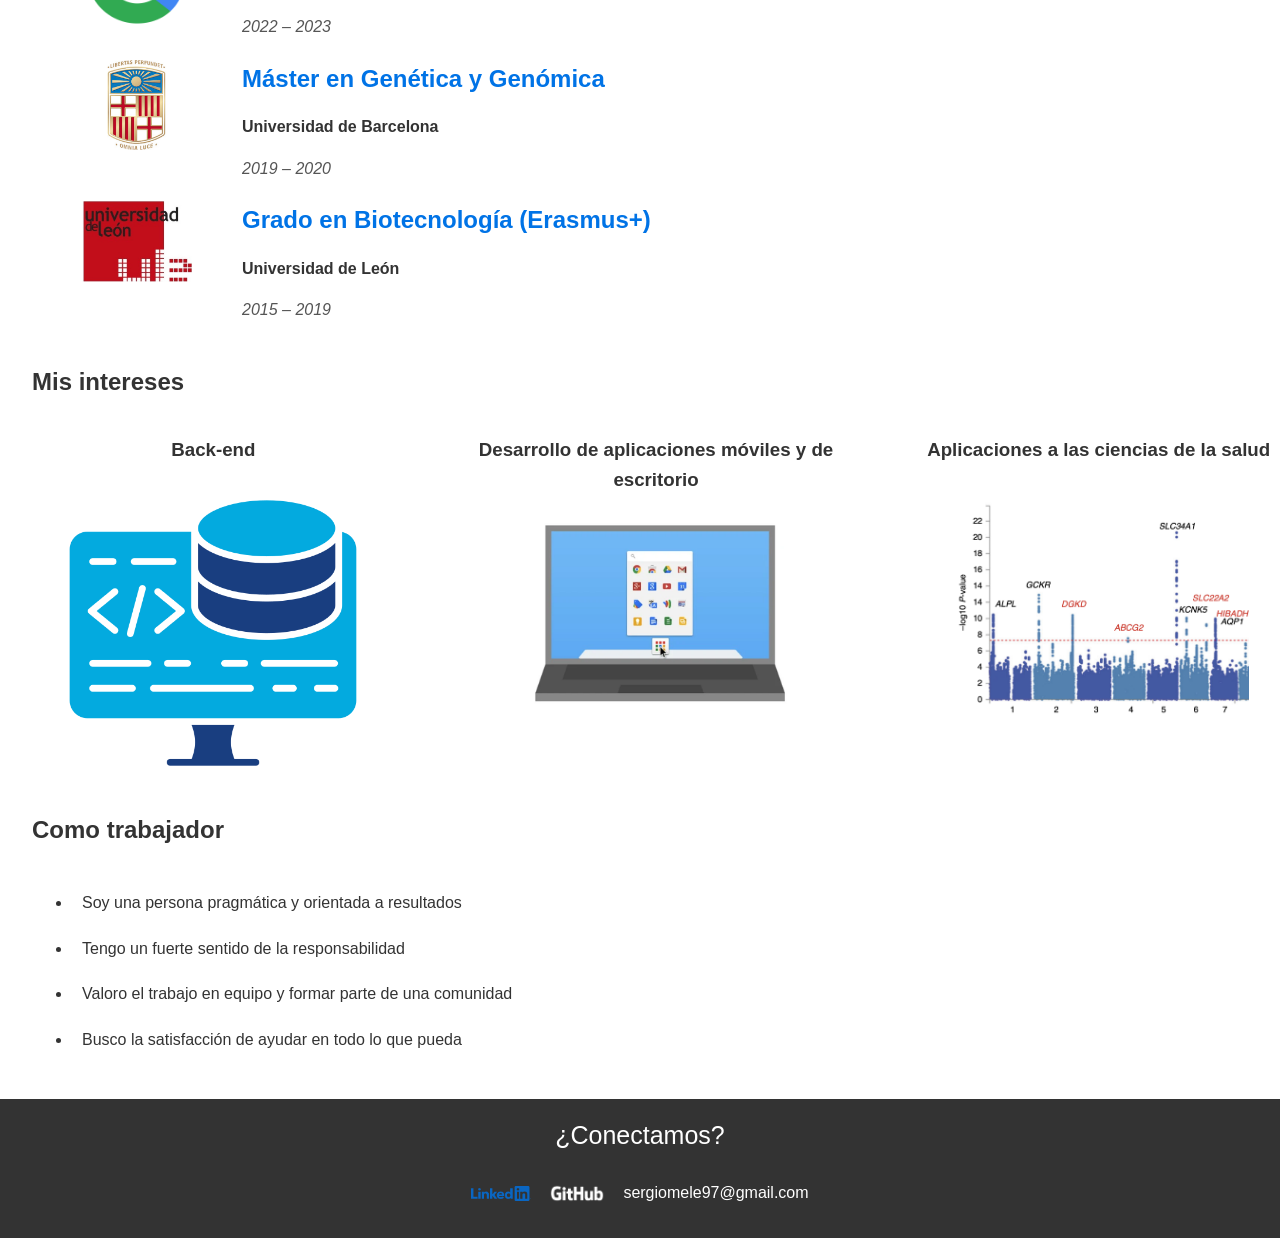
==== commit ab8f73ea: "Ejemplo js" ====
--- a/index.html
+++ b/index.html
@@ -53,7 +53,7 @@
 					<td>Java</td>
 					<td>C#</td>
 					<td>C++</td>
-					<td>Perl</td>
+					<td><p onmouseover="display_conocimientos('Perl')">Perl</p></td>
 					<td>JavaScript</td>
 				  </tr>
 				  <tr>
--- a/css/styles.css
+++ b/css/styles.css
@@ -105,6 +105,7 @@
 
 .contenedor-tecnologias{
 	display: flex;
+	gap: 50px;
 }
 
 .columna-tecnologias{
@@ -113,7 +114,6 @@
 }
 
 #contenido-variable{
-	border: 2px solid black;
 	width: 100%;
 	margin: 7%;
 }
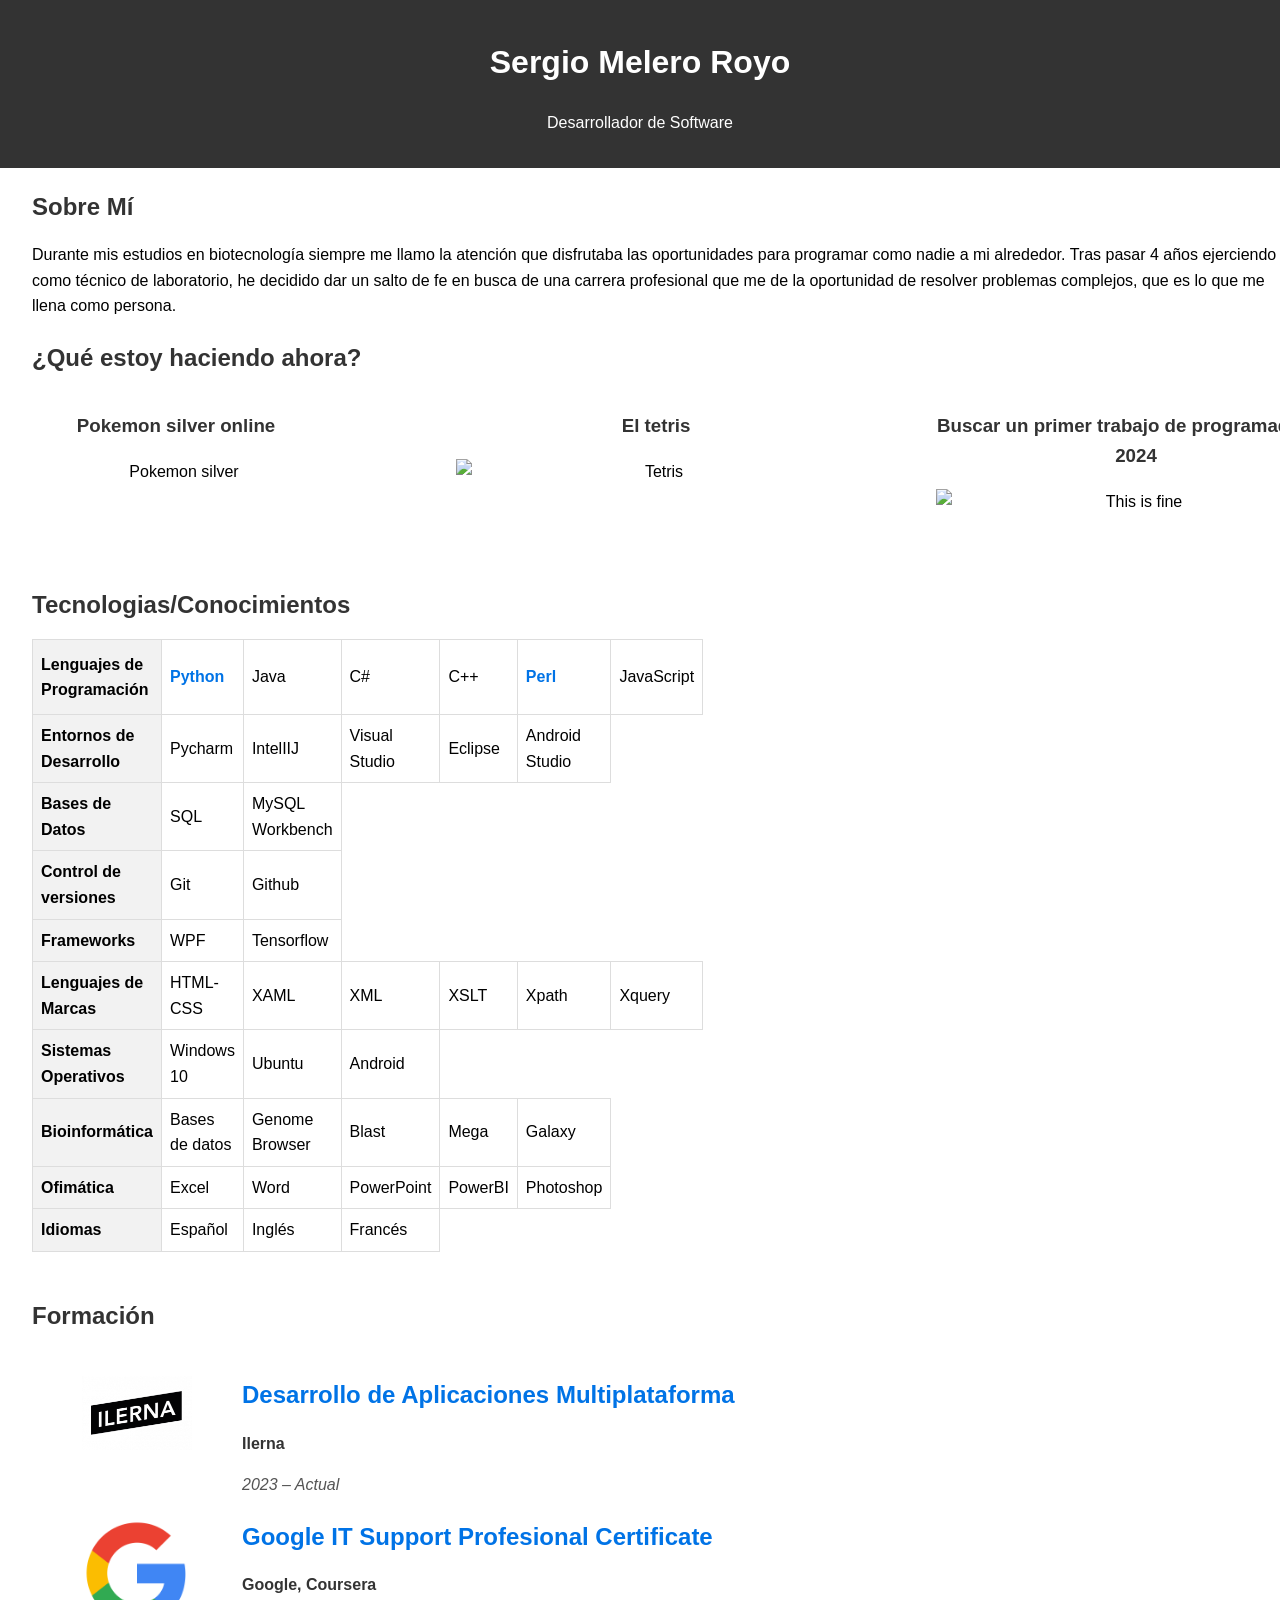
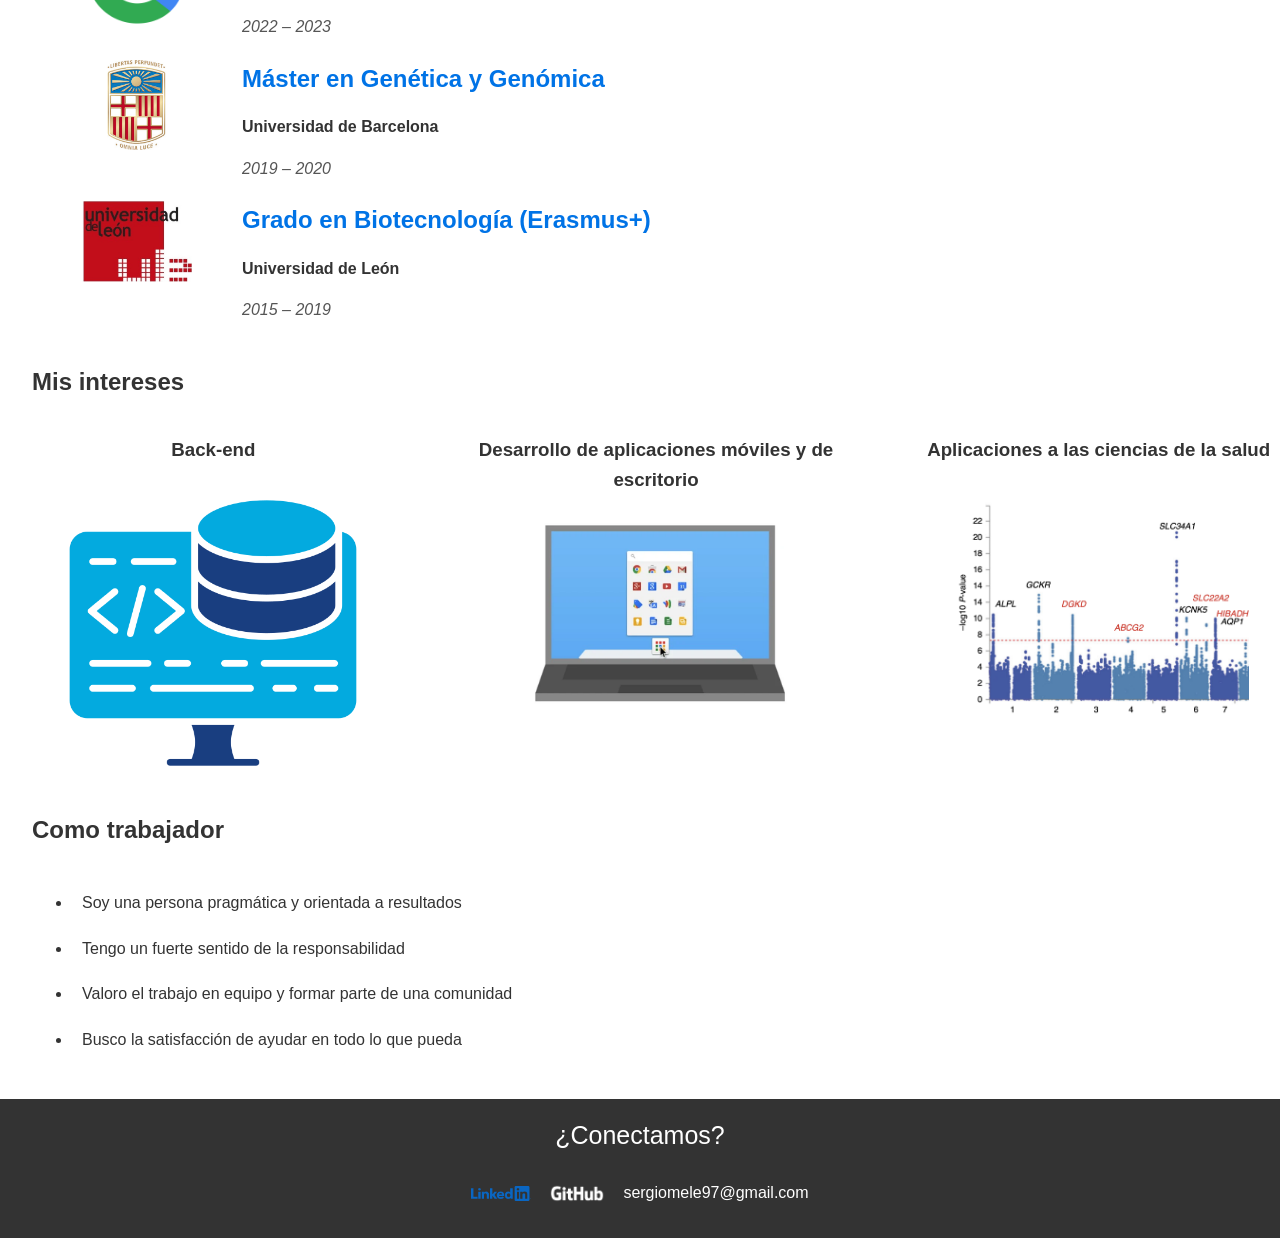
==== commit 476895d3: "Se añade cursor" ====
--- a/index.html
+++ b/index.html
@@ -49,11 +49,11 @@
 				<table>
 				  <tr>
 					<th>Lenguajes de Programación</th>
-					<td><p onmouseover="display_conocimientos('Python')">Python</p></td>
+					<td><p onclick="display_conocimientos('Python')">Python</p></td>
 					<td>Java</td>
 					<td>C#</td>
 					<td>C++</td>
-					<td><p onmouseover="display_conocimientos('Perl')">Perl</p></td>
+					<td><p onclick="display_conocimientos('Perl')">Perl</p></td>
 					<td>JavaScript</td>
 				  </tr>
 				  <tr>
--- a/css/styles.css
+++ b/css/styles.css
@@ -103,6 +103,12 @@
     background-color: #f2f2f2;
 }
 
+td p {
+	color: #0073e6;
+	font-weight: bold;
+	cursor: pointer;
+}
+
 .contenedor-tecnologias{
 	display: flex;
 	gap: 50px;
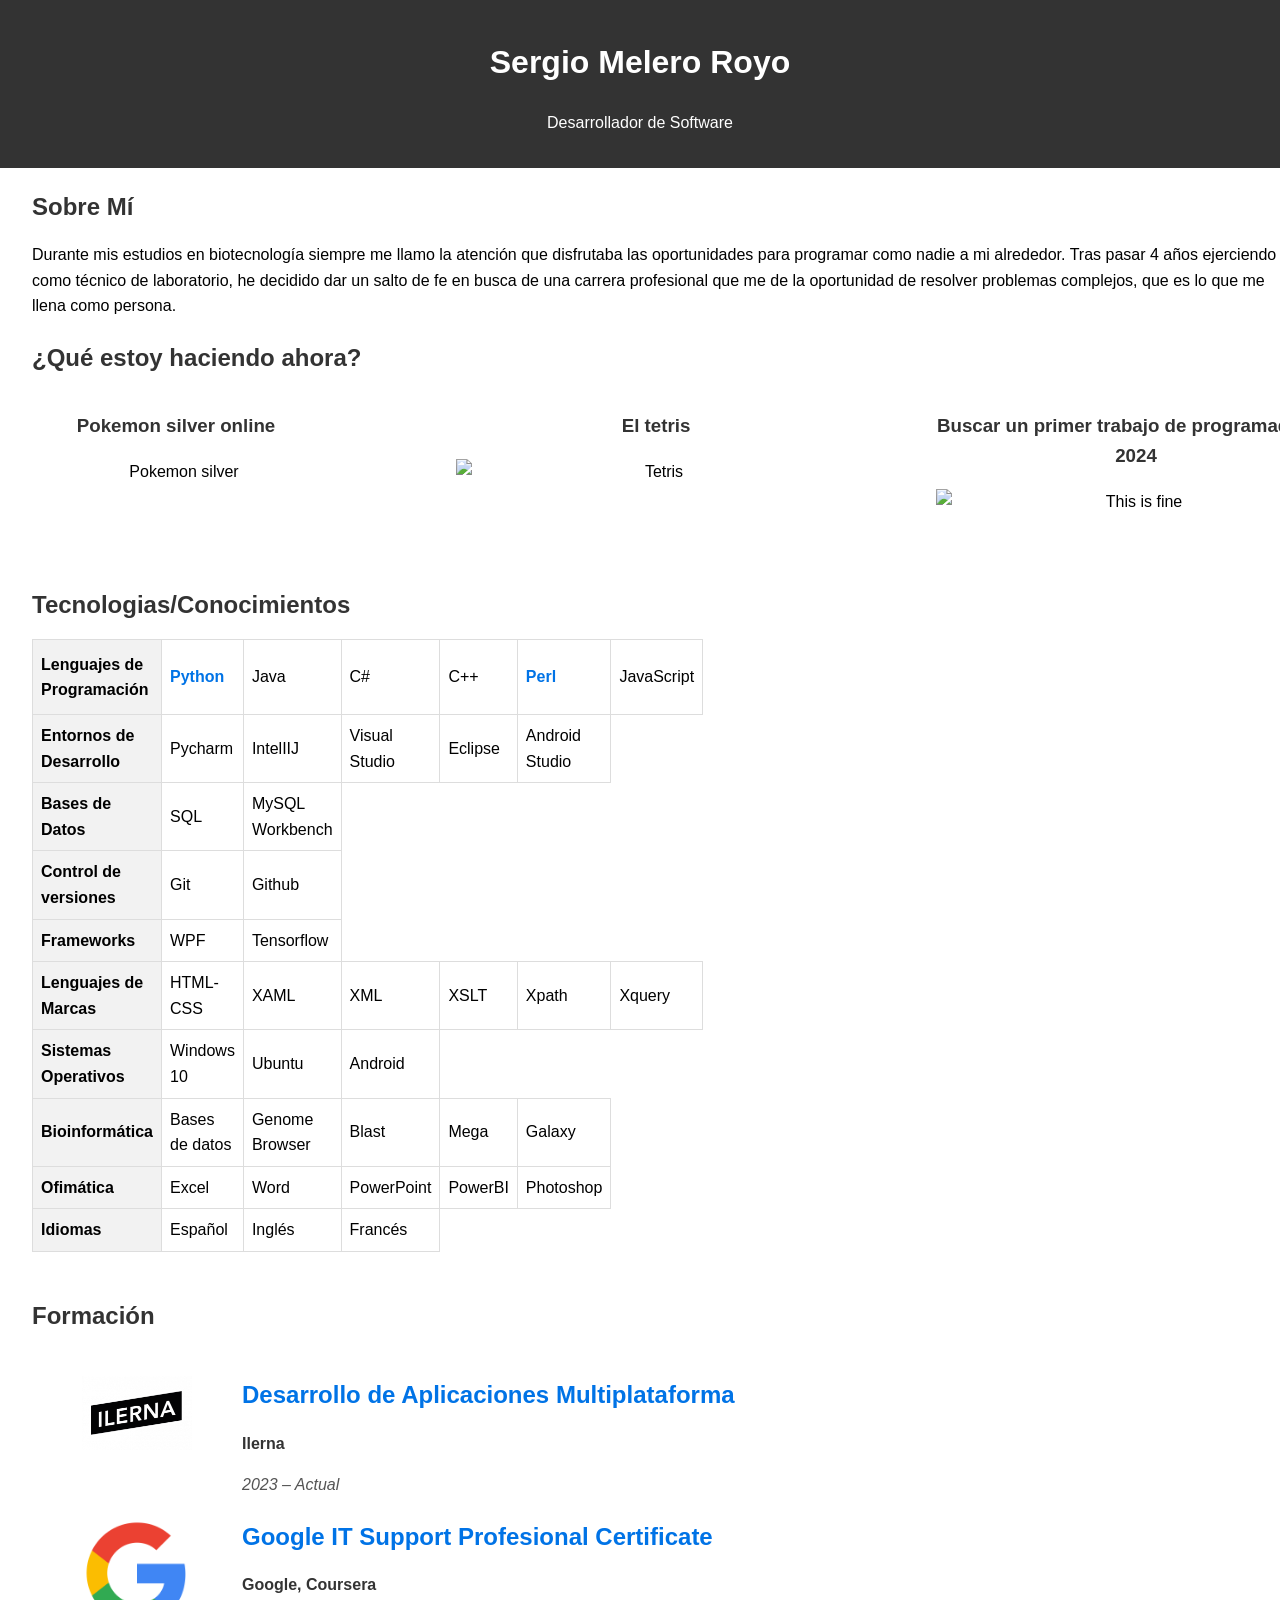
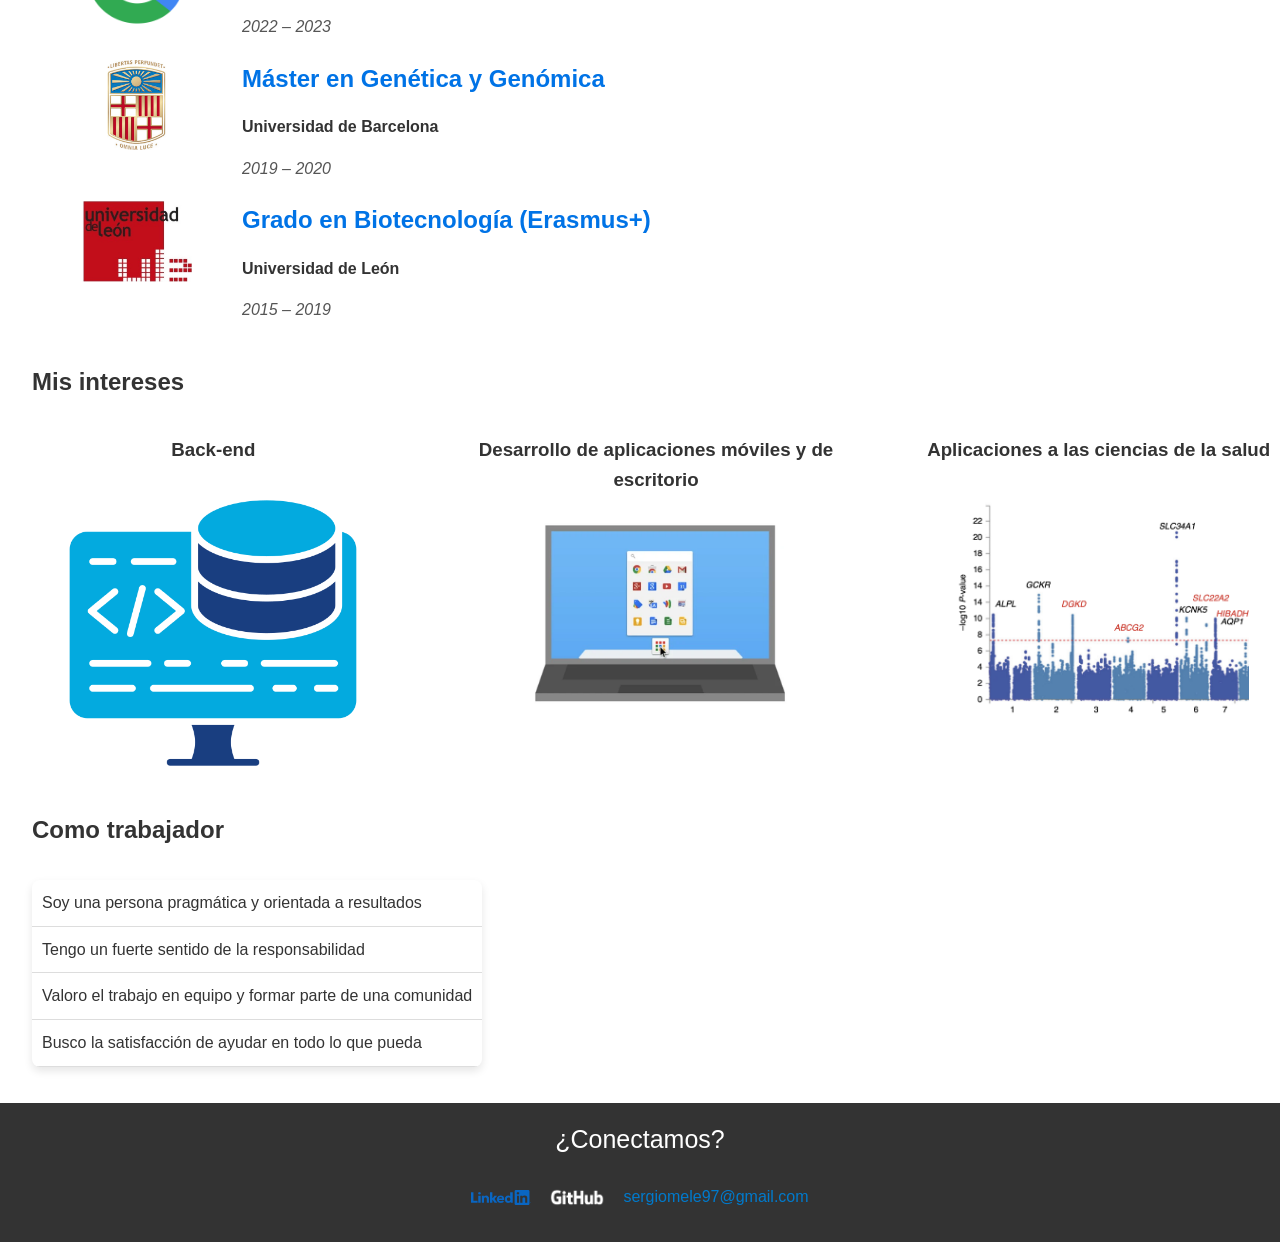
==== commit 755d386f: "Se añade estilos a la zona variable" ====
--- a/index.html
+++ b/index.html
@@ -210,7 +210,7 @@
         <h2>Como trabajador</h2>
 		<div class="container-foto">
 			<div class="columna-formacion">
-				<ul>
+				<ul class="Actitudes">
 					<li>Soy una persona pragmática y orientada a resultados</li>
 					<li>Tengo un fuerte sentido de la responsabilidad</li>
 					<li>Valoro el trabajo en equipo y formar parte de una comunidad</li>
--- a/css/styles.css
+++ b/css/styles.css
@@ -124,6 +124,18 @@
 	margin: 7%;
 }
 
+li {
+	border-bottom: 1px solid #ddd;
+}
+
+
+a {
+	text-decoration: none;
+	color: #007acc;
+	transition: background-color 0.3s, color 0.3s;
+}
+
+
 /* 4. Formación*/
 .formation-section {
     margin-left: 50px;
@@ -181,4 +193,12 @@
 #conectamos {
 	font-size: 25px;
 	margin-top: 0;
+}
+.Actitudes{
+	list-style-type: none;
+	padding: 0;
+	background-color: #fff;
+	box-shadow: 0 4px 8px rgba(0, 0, 0, 0.1);
+	border-radius: 8px;
+	overflow: hidden;
 }
